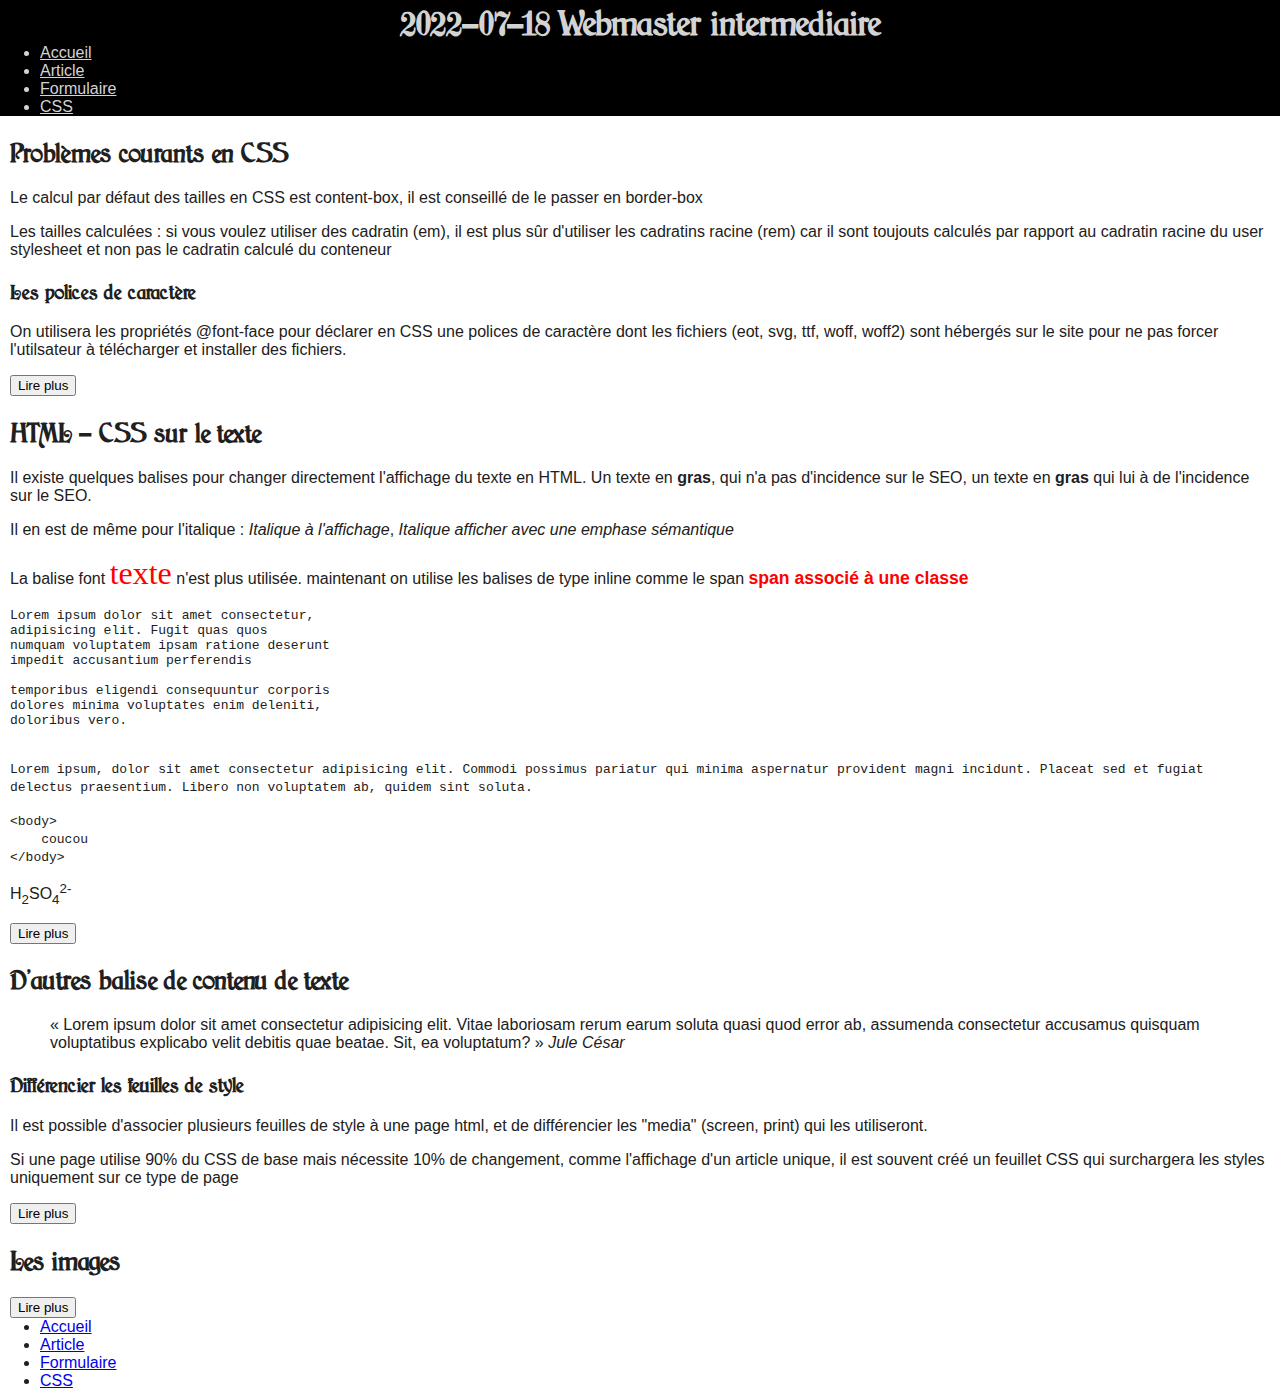
==== index.html @ 8cfde309 "ajout images git" ====
<!DOCTYPE html>
<html lang="fr">
<head>
    <meta charset="UTF-8" />
    <meta name="viewport" content="width=device-width, initial-scale=1.0" />
    <title>2022-07-18 Webmaster intermediaire</title>
    <!--
        Commentaires en HTML
        Ici on ajoute les appels lien CSS
        et les scripts JS
    -->
    <link rel="stylesheet" href="./css/style.css" media="screen" />
    <link rel="stylesheet" href="./css/print.css" media="print" />
</head>
<body>
    <header>
        <h1>2022-07-18 Webmaster intermediaire</h1>
        
    </header>
    <nav>
        <ul>
            <li><a href="./">Accueil</a></li>
            <li><a href="./article.html">Article</a></li>
            <li><a href="./formulaire.html">Formulaire</a></li>
            <li><a href="./css.html">CSS</a></li>
        </ul>
    </nav>
    <main>
        <section>
            <article>
                <header>
                    <h2>Problèmes courants en CSS</h2>
                </header>
                <main>
                    <p>
                        Le calcul par défaut des tailles en CSS est content-box, 
                        il est conseillé de le passer en border-box
                    </p>
                    <p>
                        Les tailles calculées : si vous voulez utiliser 
                        des cadratin (em), il est 
                        plus sûr d'utiliser les cadratins racine (rem) 
                        car il sont toujouts calculés
                        par rapport au cadratin racine du user stylesheet 
                        et non pas le cadratin calculé du conteneur
                    </p>
                    <h3>Les polices de caractère</h3>
                    <p>
                        On utilisera les propriétés @font-face pour déclarer en CSS une polices
                        de caractère dont les fichiers (eot, svg, ttf, woff, woff2) sont 
                        hébergés sur le site pour ne pas forcer l'utilsateur à télécharger et installer 
                        des fichiers.
                    </p>
                </main>
                <footer>
                    <button>
                        Lire plus
                    </button>
                </footer>
            </article>
            <article>
                <header>
                    <h2>HTML - CSS sur le texte</h2>
                </header>
                <main>
                    <p>
                        Il existe quelques balises pour changer 
                        directement l'affichage du texte en HTML.
                        Un texte en <b>gras</b>, qui n'a pas 
                        d'incidence sur le SEO, un texte en <strong>gras</strong> 
                        qui lui à de l'incidence sur le SEO.
                    </p>
                    <p>
                        Il en est de même pour l'italique : <i>Italique à l'affichage</i>, 
                        <em>Italique afficher avec une emphase sémantique</em>
                    </p>
                    <p>
                        La balise font <font color="#f00" size="6" face="Times new roman">texte</font> n'est plus utilisée. 
                        maintenant on utilise les balises de type inline comme le span <span class="rouge-gras">span associé à une classe</span>
                    </p>
                    <pre>
Lorem ipsum dolor sit amet consectetur, 
adipisicing elit. Fugit quas quos 
numquam voluptatem ipsam ratione deserunt 
impedit accusantium perferendis <br />
temporibus eligendi consequuntur corporis 
dolores minima voluptates enim deleniti, 
doloribus vero.
                    </pre>
                    <p>
                        <code>
                            Lorem ipsum, dolor sit amet consectetur adipisicing elit. Commodi possimus pariatur qui minima aspernatur provident magni incidunt. Placeat sed et fugiat delectus praesentium. Libero non voluptatem ab, quidem sint soluta.
                        </code>
                    </p>
                    <p>
                        <code>
                            &lt;body&gt;<br />
                            &nbsp;&nbsp;&nbsp;&nbsp;coucou<br />
                            &lt;/body&gt;
                        </code>
                    </p>
                    <p>
                        H<sub>2</sub>SO<sub>4</sub><sup>2-</sup>
                    </p>
                </main>
                <footer>
                    <button>
                        Lire plus
                    </button>
                </footer>
            </article>
            <article>
                <header>
                    <h2>D'autres balise de contenu de texte</h2>
                </header>
                <main>
                    <blockquote>
                        <q>
                            Lorem ipsum dolor sit amet consectetur adipisicing elit. Vitae laboriosam rerum earum soluta quasi quod error ab, assumenda consectetur accusamus quisquam voluptatibus explicabo velit debitis quae beatae. Sit, ea voluptatum?
                        </q>
                        <cite>Jule César</cite>
                    </blockquote>
                    <h3>Différencier les feuilles de style</h3>
                    <p>
                        Il est possible d'associer plusieurs feuilles de style à une page html, 
                        et de différencier les "media" (screen, print) qui les utiliseront.
                    </p>
                    <p>
                        Si une page utilise 90% du CSS de base mais nécessite 10% de changement,
                        comme l'affichage d'un article unique, il est souvent créé un feuillet CSS 
                        qui surchargera les styles uniquement sur ce type de page
                    </p>
                </main>
                <footer>
                    <button>
                        Lire plus
                    </button>
                </footer>
            </article>
        </section>
        <section>
            <article>
                <header>
                    <h2>Les images</h2>
                </header>
                <main>
                    <figure>
                        
                    </figure>
                </main>
                <footer>
                    <button>
                        Lire plus
                    </button>
                </footer>
            </article>
        </section>
    </main>
    <footer>
        <div>
            <nav>
                <ul>
                    <li><a href="./">Accueil</a></li>
                    <li><a href="./article.html">Article</a></li>
                    <li><a href="./formulaire.html">Formulaire</a></li>
                    <li><a href="./css.html">CSS</a></li>
                </ul>
            </nav>
        </div>
    </footer>
</body>
</html>
---- css/style.css ----
@import url('./JMHArkham.css');

/*
    dimension web : 
    px      => pixel
    em      => cadratin  : se calcul par rapport au em du conteneur
    %       => pourcentage : calculé selon la taille du conteneur
    vw vh   => view width & view height
    rem     => cadratin racine : se calcul par rapport à la racine du user stylesheet
*/

:root{
    --liens-nav: #d3d3d3;
    --bg-nav: black;
    --body-color: rgb(33, 32, 32);
    font-family: Arial, Helvetica, sans-serif;
}

*, *::before, *::after{
    box-sizing: border-box;
}

.rouge-gras{
    color: red;
    font-weight: bolder;
    font-size: 1.1rem;
}

h1, h2, h3, h4, h5, h6{
    font-family: 'JMHArkham';
}

h1{
    color: var(--liens-nav);
    margin: 0;
}

ul{
    margin: 0;
}



body{
    color: var(--body-color);
    margin: 0;
}

body > header{
    background-color: var(--bg-nav);
    text-align: center;
}

body > nav{
    background-color: var(--bg-nav);
    color: var(--liens-nav);
}

body > nav > ul > li > a{
    color: var(--liens-nav);
}

body > main{
    margin: 0 10px;
}
---- css/print.css ----
body > header,
body > nav,
footer{
    display: none;
}

body > main{
    width: 17cm;
    margin-left: auto;
    margin-right: auto;
}
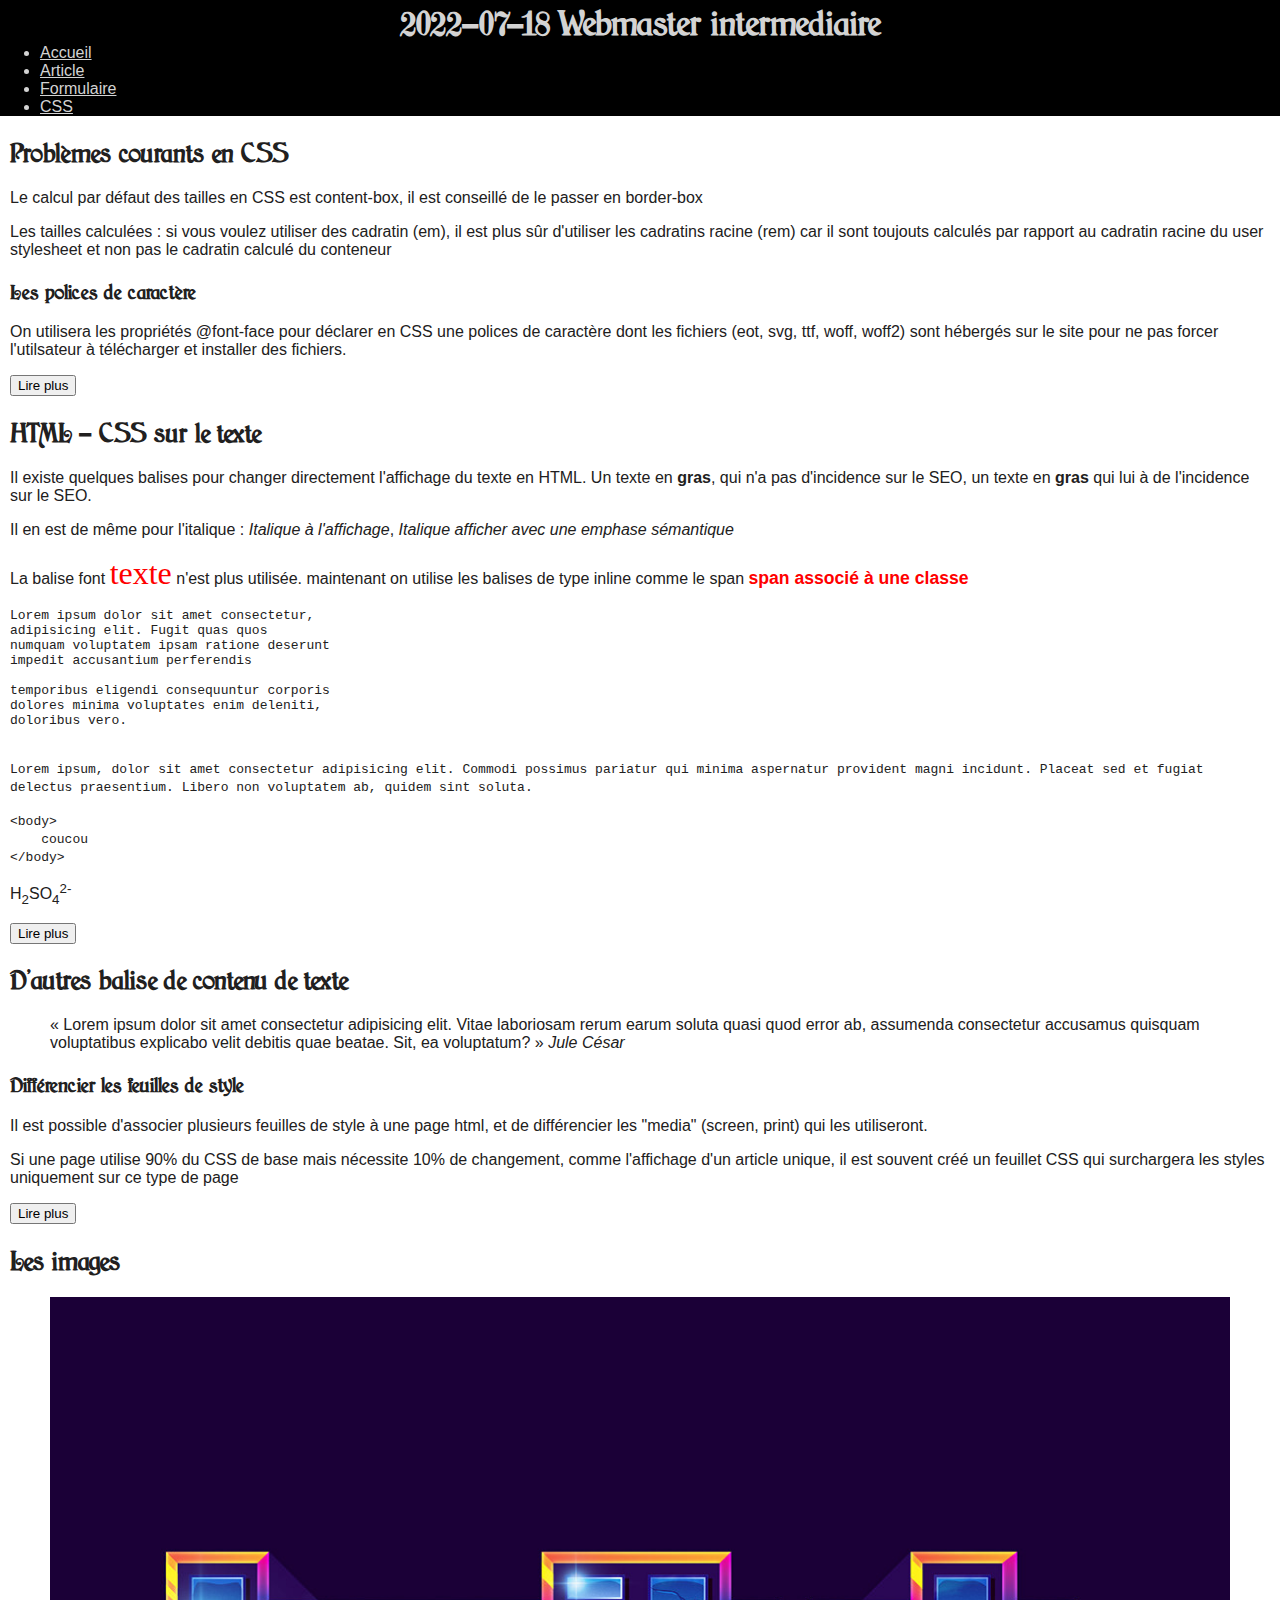
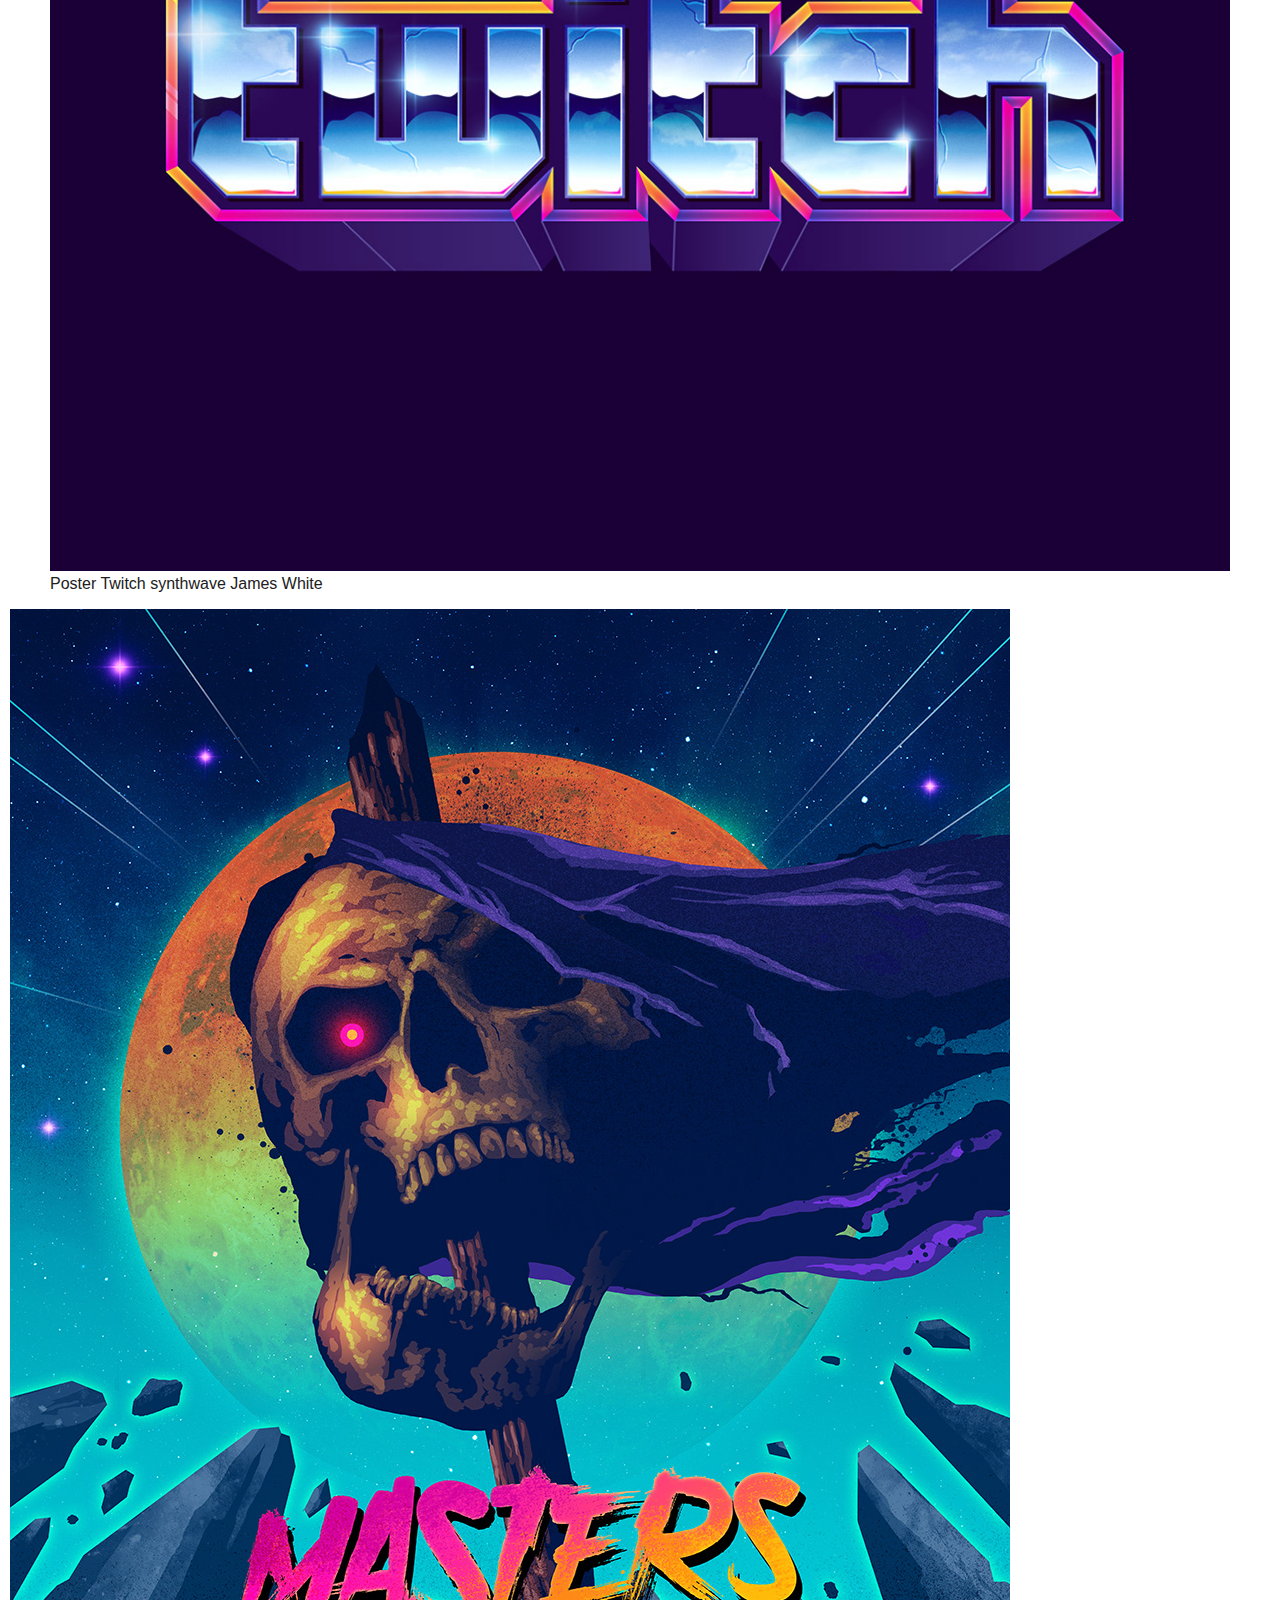
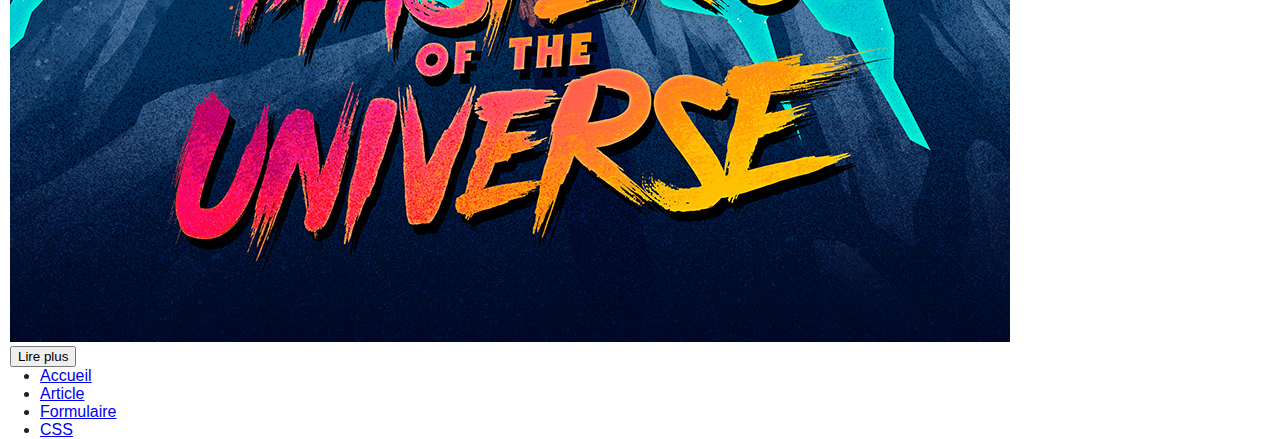
==== commit d478e25c: "balises image figure" ====
--- a/index.html
+++ b/index.html
@@ -145,8 +145,12 @@
                 </header>
                 <main>
                     <figure>
-                        
+                        <img src="./images/poster-twitch-synthwave.jpg" alt="Poster Twitch synthwave James White" />
+                        <figcaption>
+                            Poster Twitch synthwave James White
+                        </figcaption>
                     </figure>
+                    <img src="./images/skeletor-poster-masters-of-the-universe.jpg" alt="Skeletor" />
                 </main>
                 <footer>
                     <button>
--- a/css/style.css
+++ b/css/style.css
@@ -39,7 +39,9 @@
     margin: 0;
 }
 
-
+img{
+    max-width: 100%;
+}
 
 body{
     color: var(--body-color);
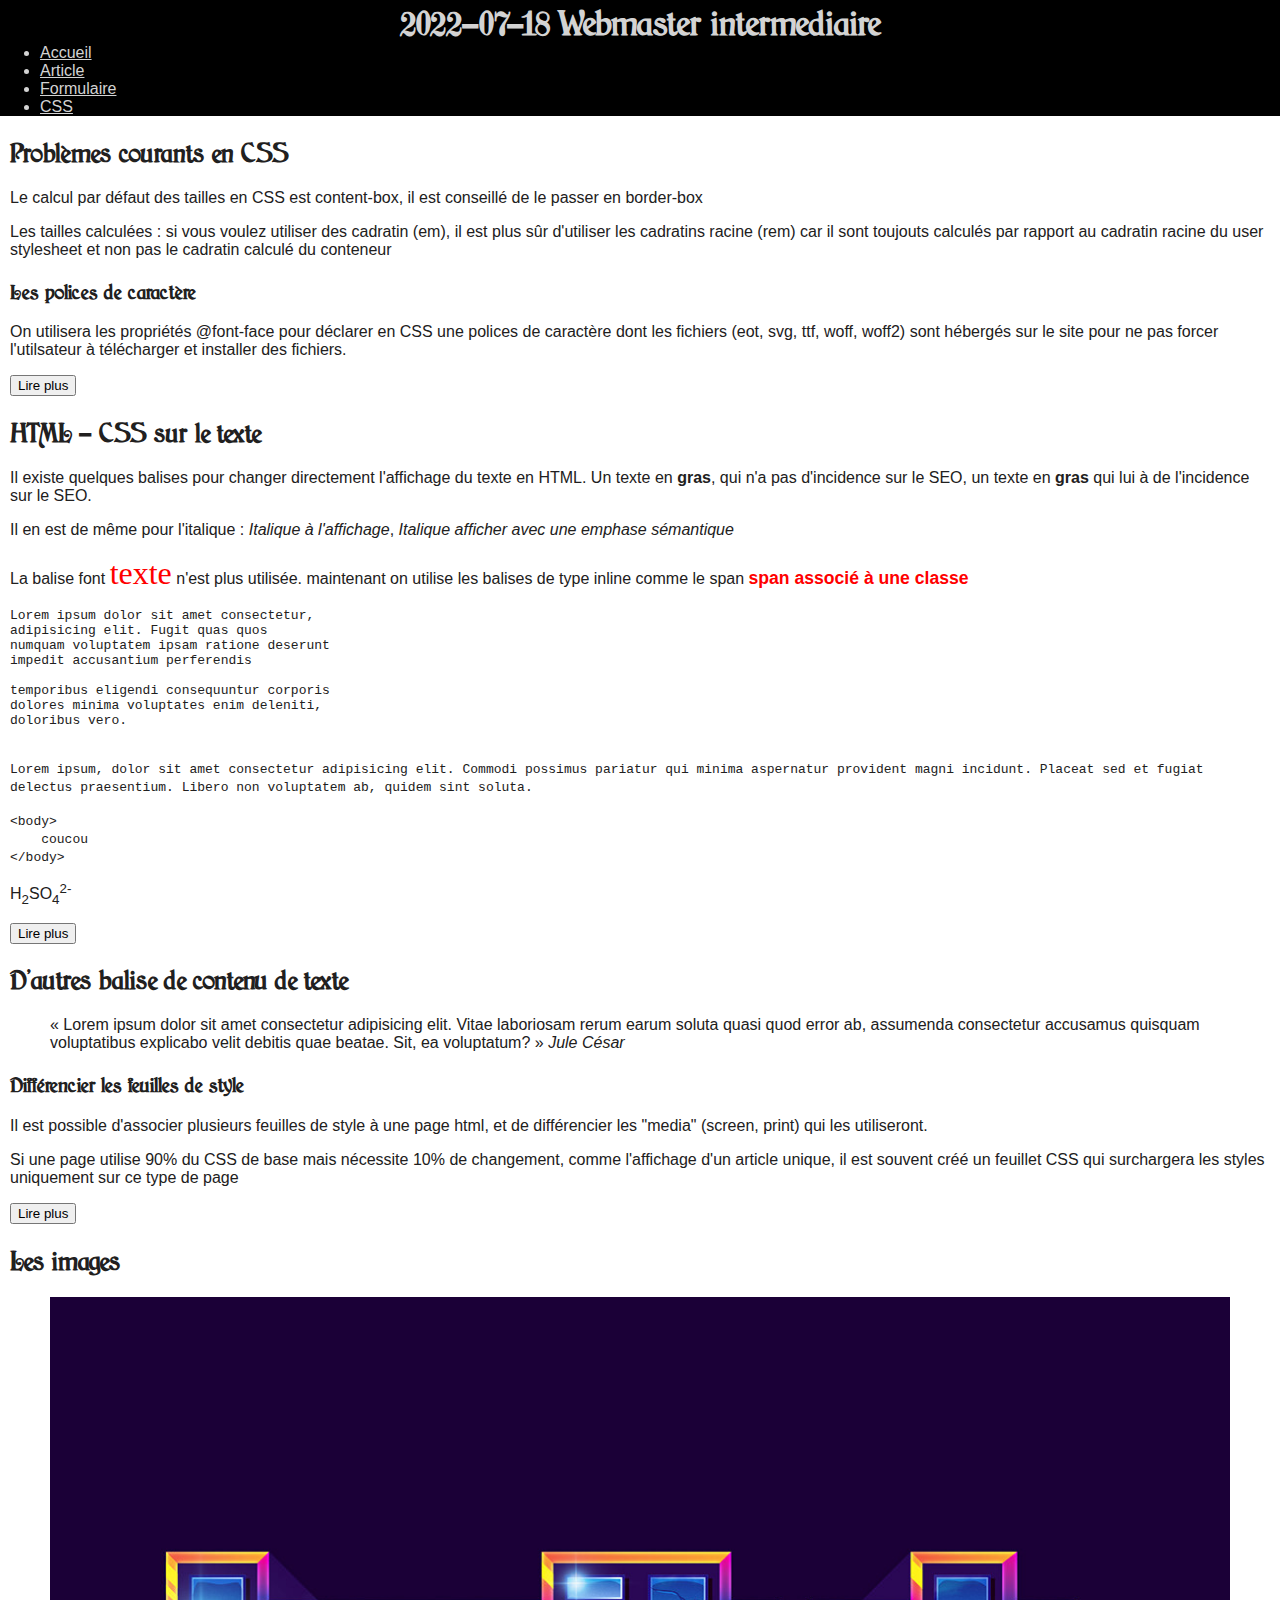
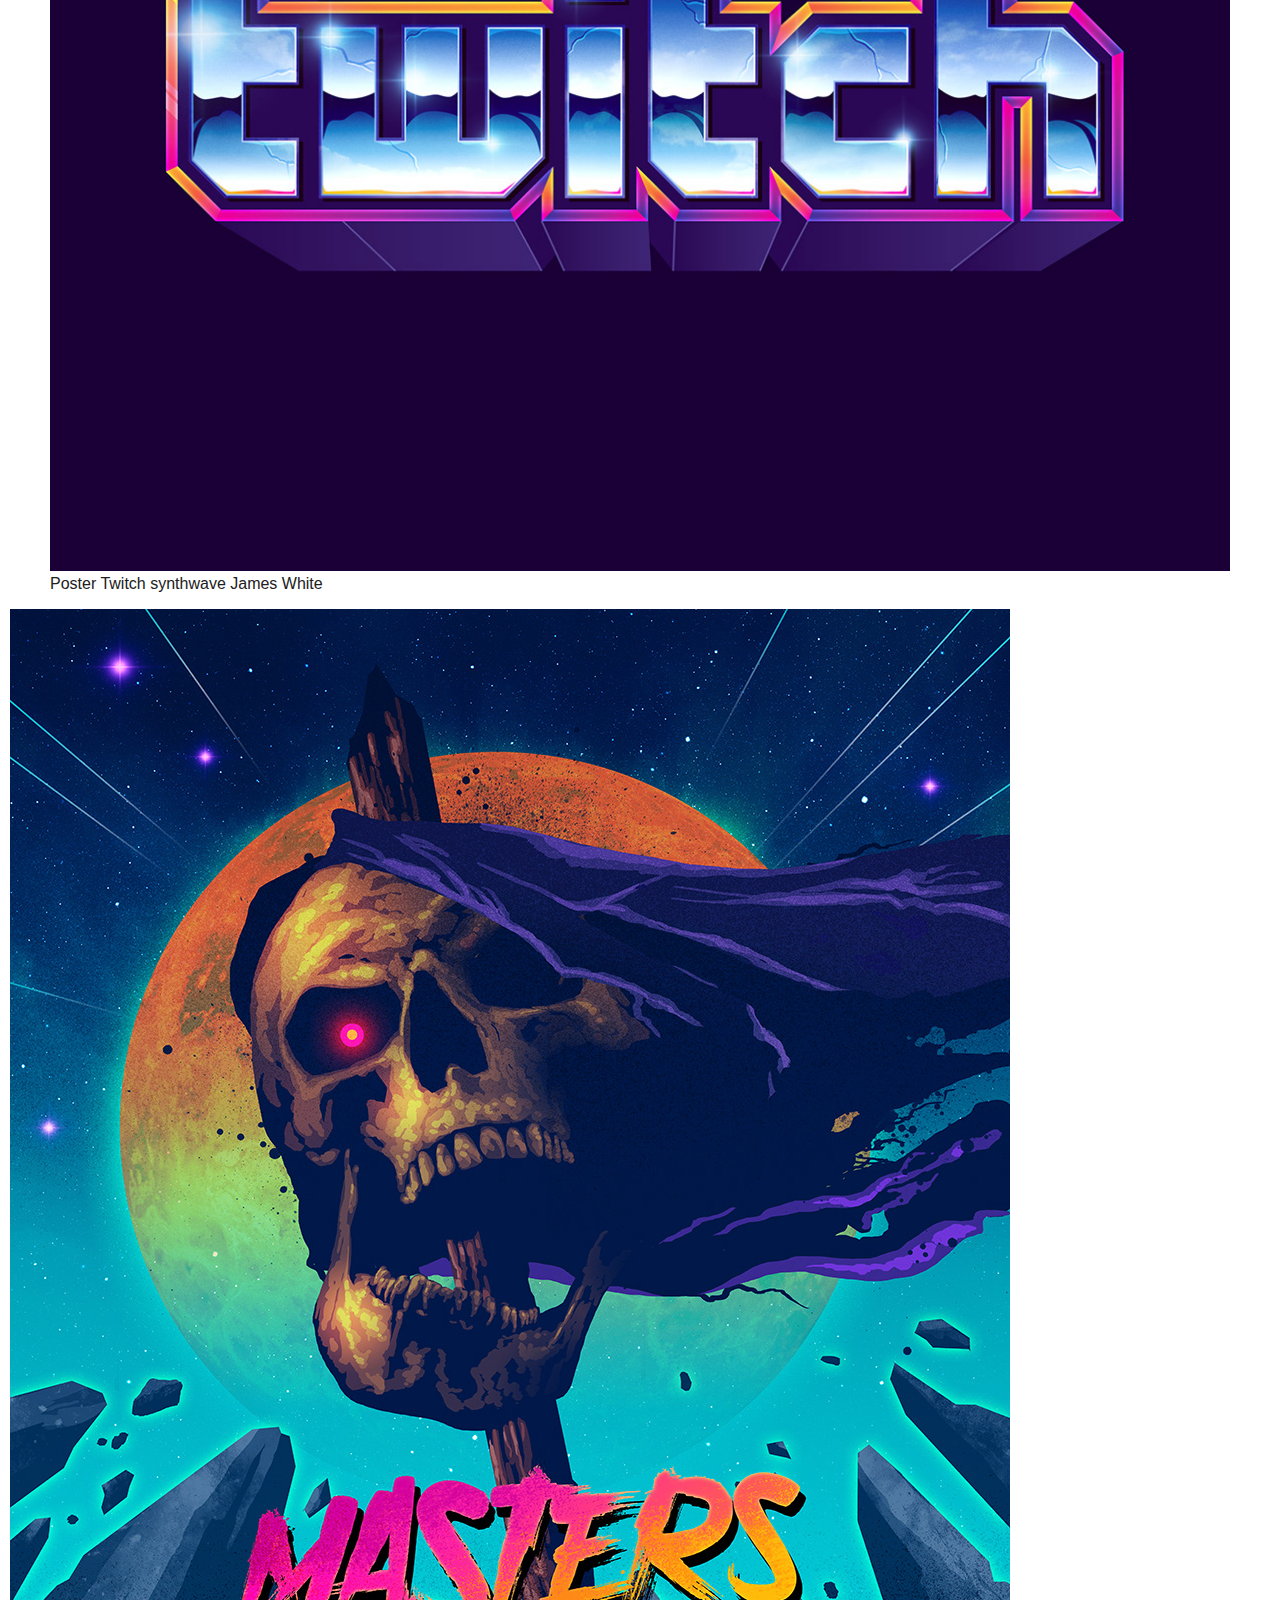
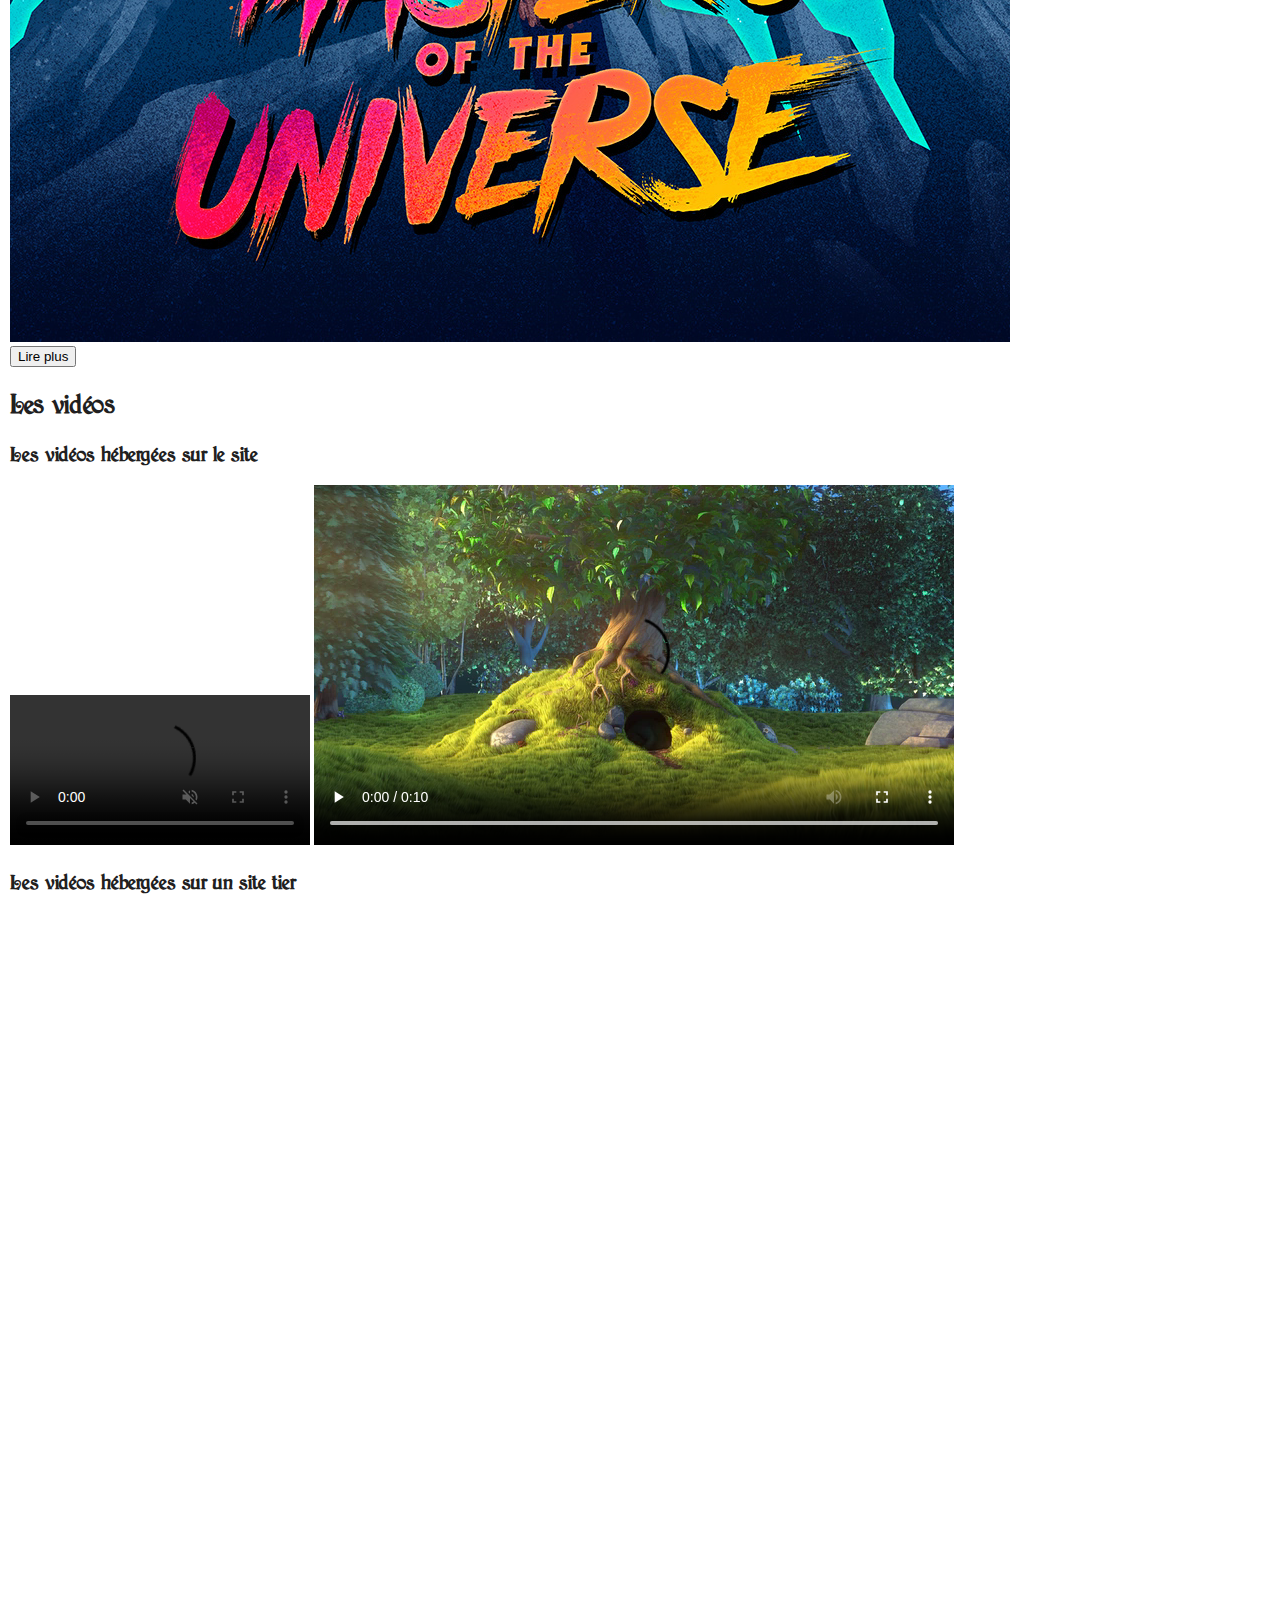
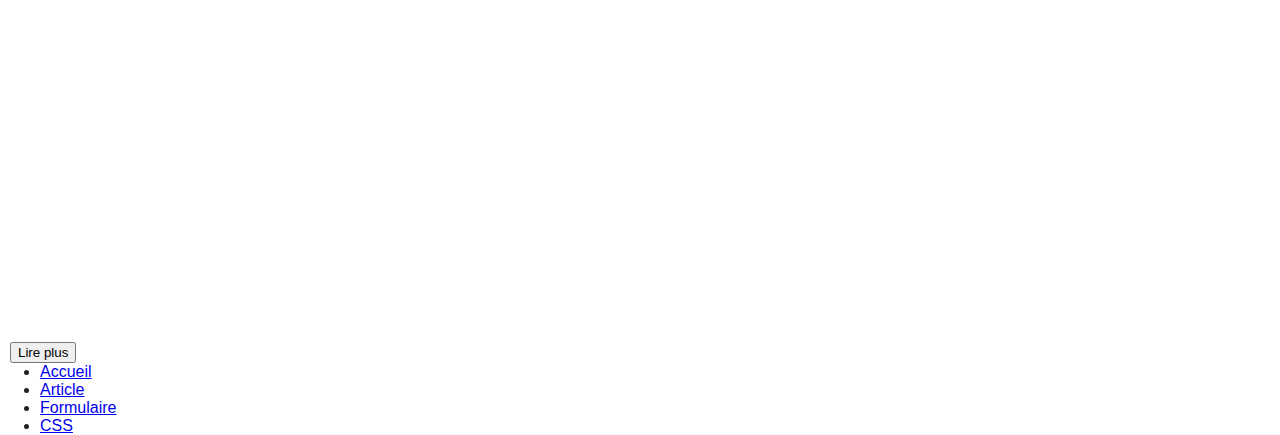
==== commit 48361967: "les vidéos site tiers" ====
--- a/index.html
+++ b/index.html
@@ -158,6 +158,29 @@
                     </button>
                 </footer>
             </article>
+            <article>
+                <header>
+                    <h2>Les vidéos</h2>
+                </header>
+                <main>
+                    <h3>Les vidéos hébergées sur le site</h3>
+                    <video src="./media/Fallout-4-Launch-Trailer.mp4" controls muted ></video>
+                    <video controls>
+                        <source src="./media/Big_Buck_Bunny_360_10s_1MB.webm" type="video/webm" />
+                        <source src="./media/Big_Buck_Bunny_360_10s_1MB.mp4" type="video/mp4" />
+                    </video>
+                    <h3>Les vidéos hébergées sur un site tier</h3>
+                    <iframe width="560" height="315" src="https://www.youtube.com/embed/nYRZrXGGLrY" title="YouTube video player" frameborder="0" allow="accelerometer; autoplay; clipboard-write; encrypted-media; gyroscope; picture-in-picture" allowfullscreen></iframe>
+                    <div style="position:relative;padding-bottom:56.25%;height:0;overflow:hidden;">
+                        <iframe style="width:100%;height:100%;position:absolute;left:0px;top:0px;overflow:hidden" frameborder="0" type="text/html" src="https://www.dailymotion.com/embed/video/x1nofw" width="100%" height="100%" allowfullscreen ></iframe>
+                    </div>
+                </main>
+                <footer>
+                    <button>
+                        Lire plus
+                    </button>
+                </footer>
+            </article>
         </section>
     </main>
     <footer>
--- a/css/style.css
+++ b/css/style.css
@@ -39,7 +39,7 @@
     margin: 0;
 }
 
-img{
+img, video{
     max-width: 100%;
 }
 
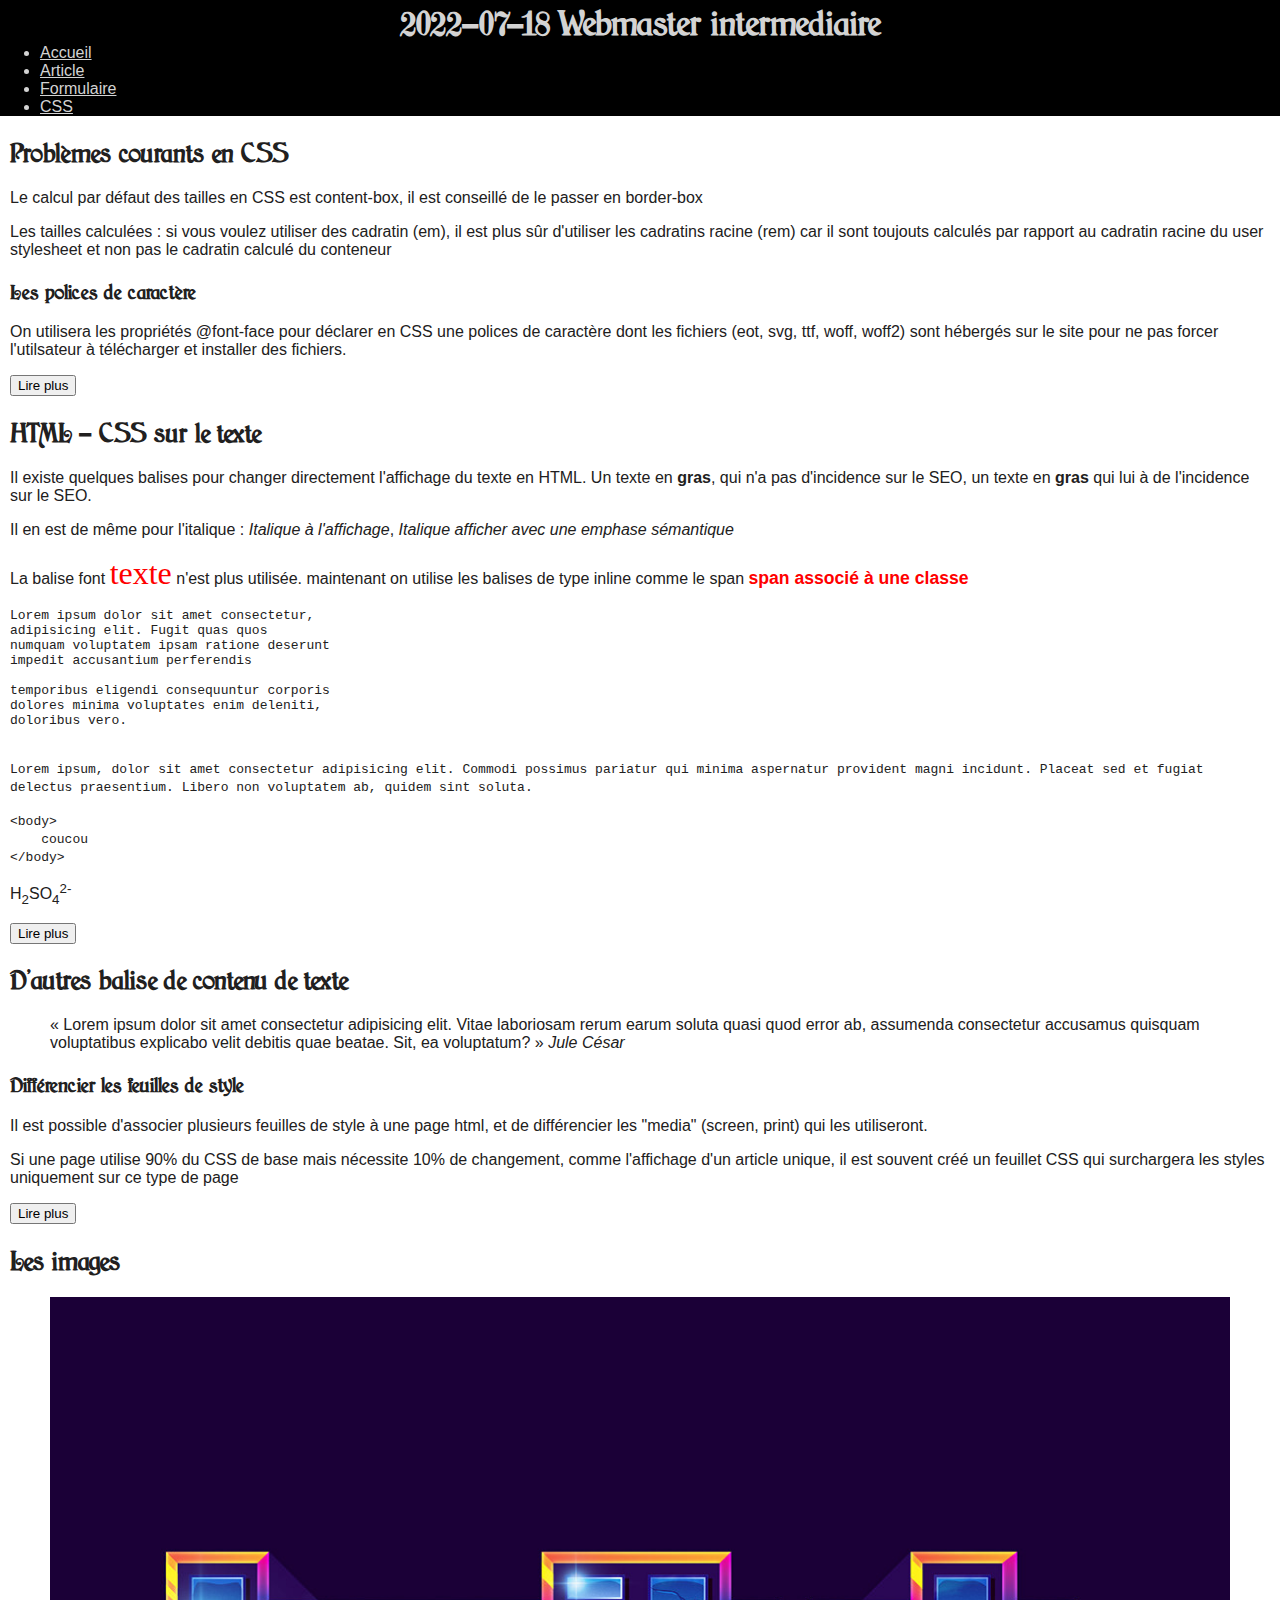
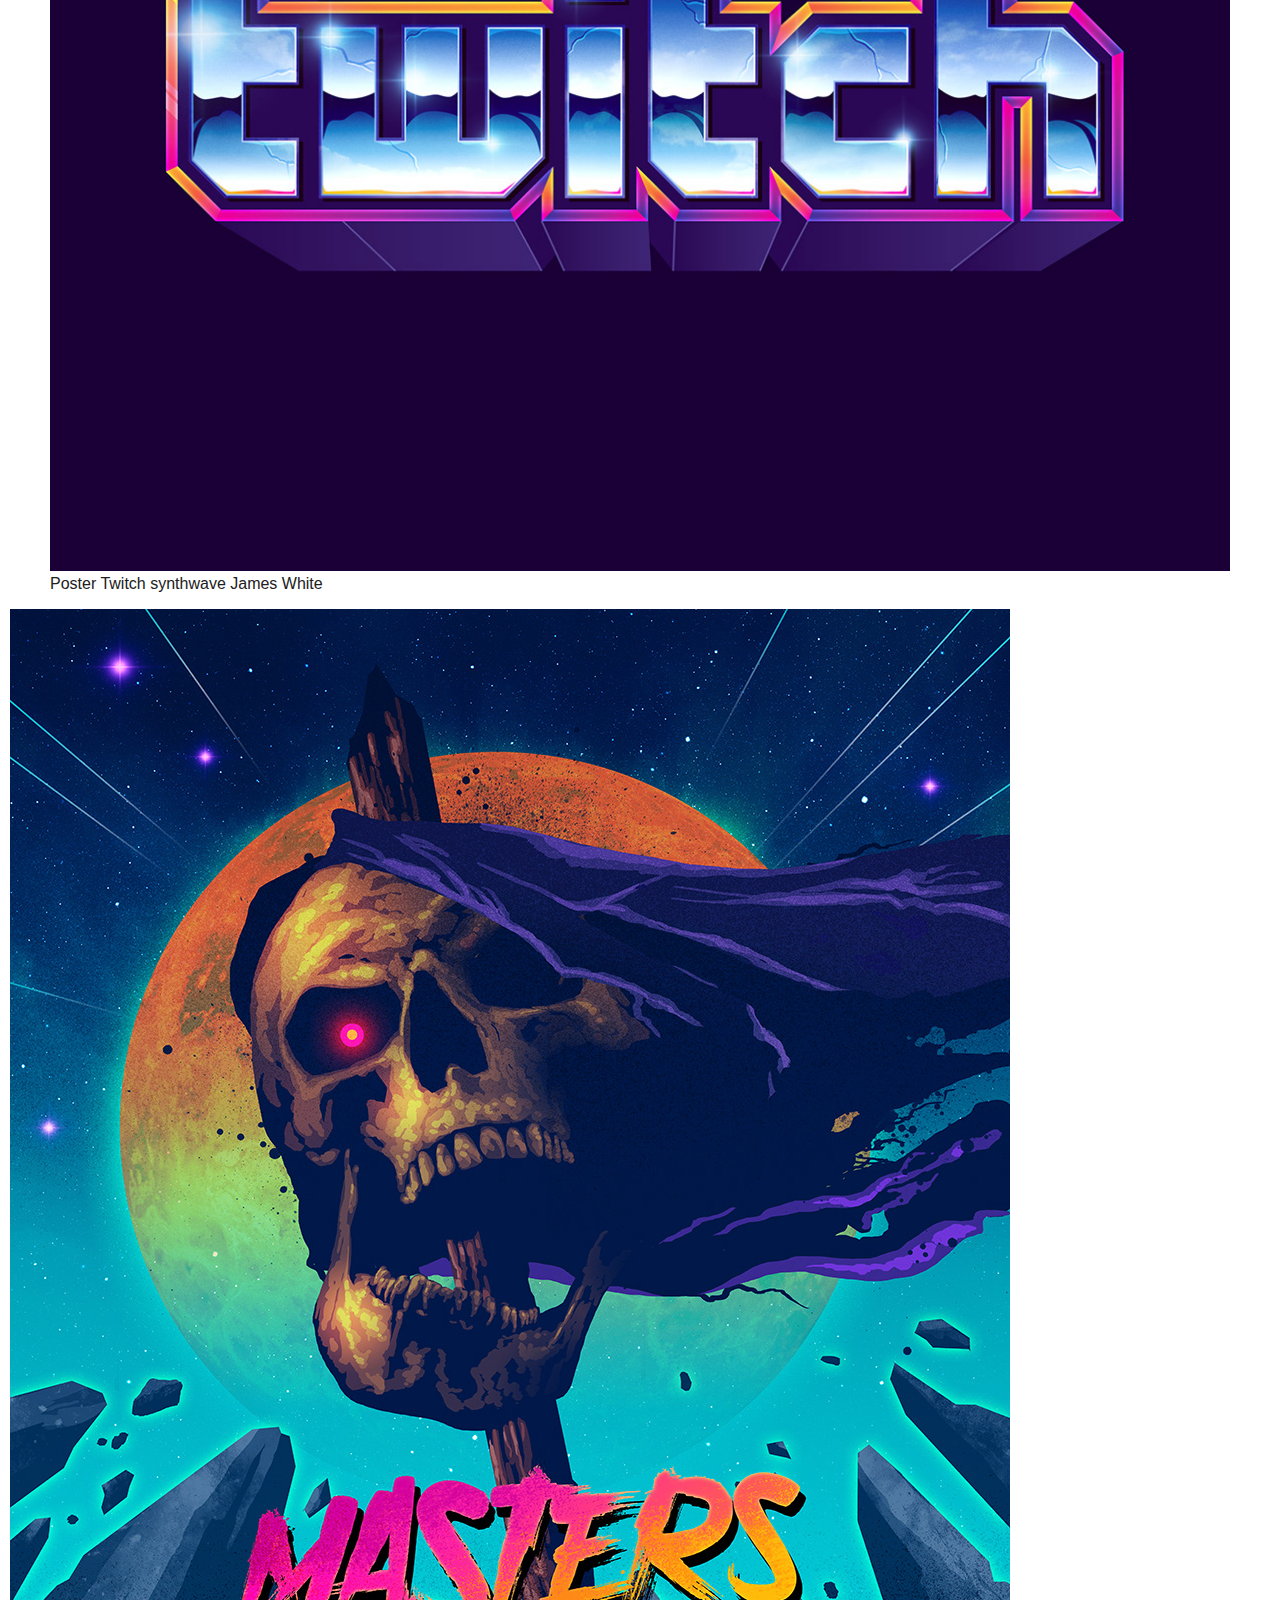
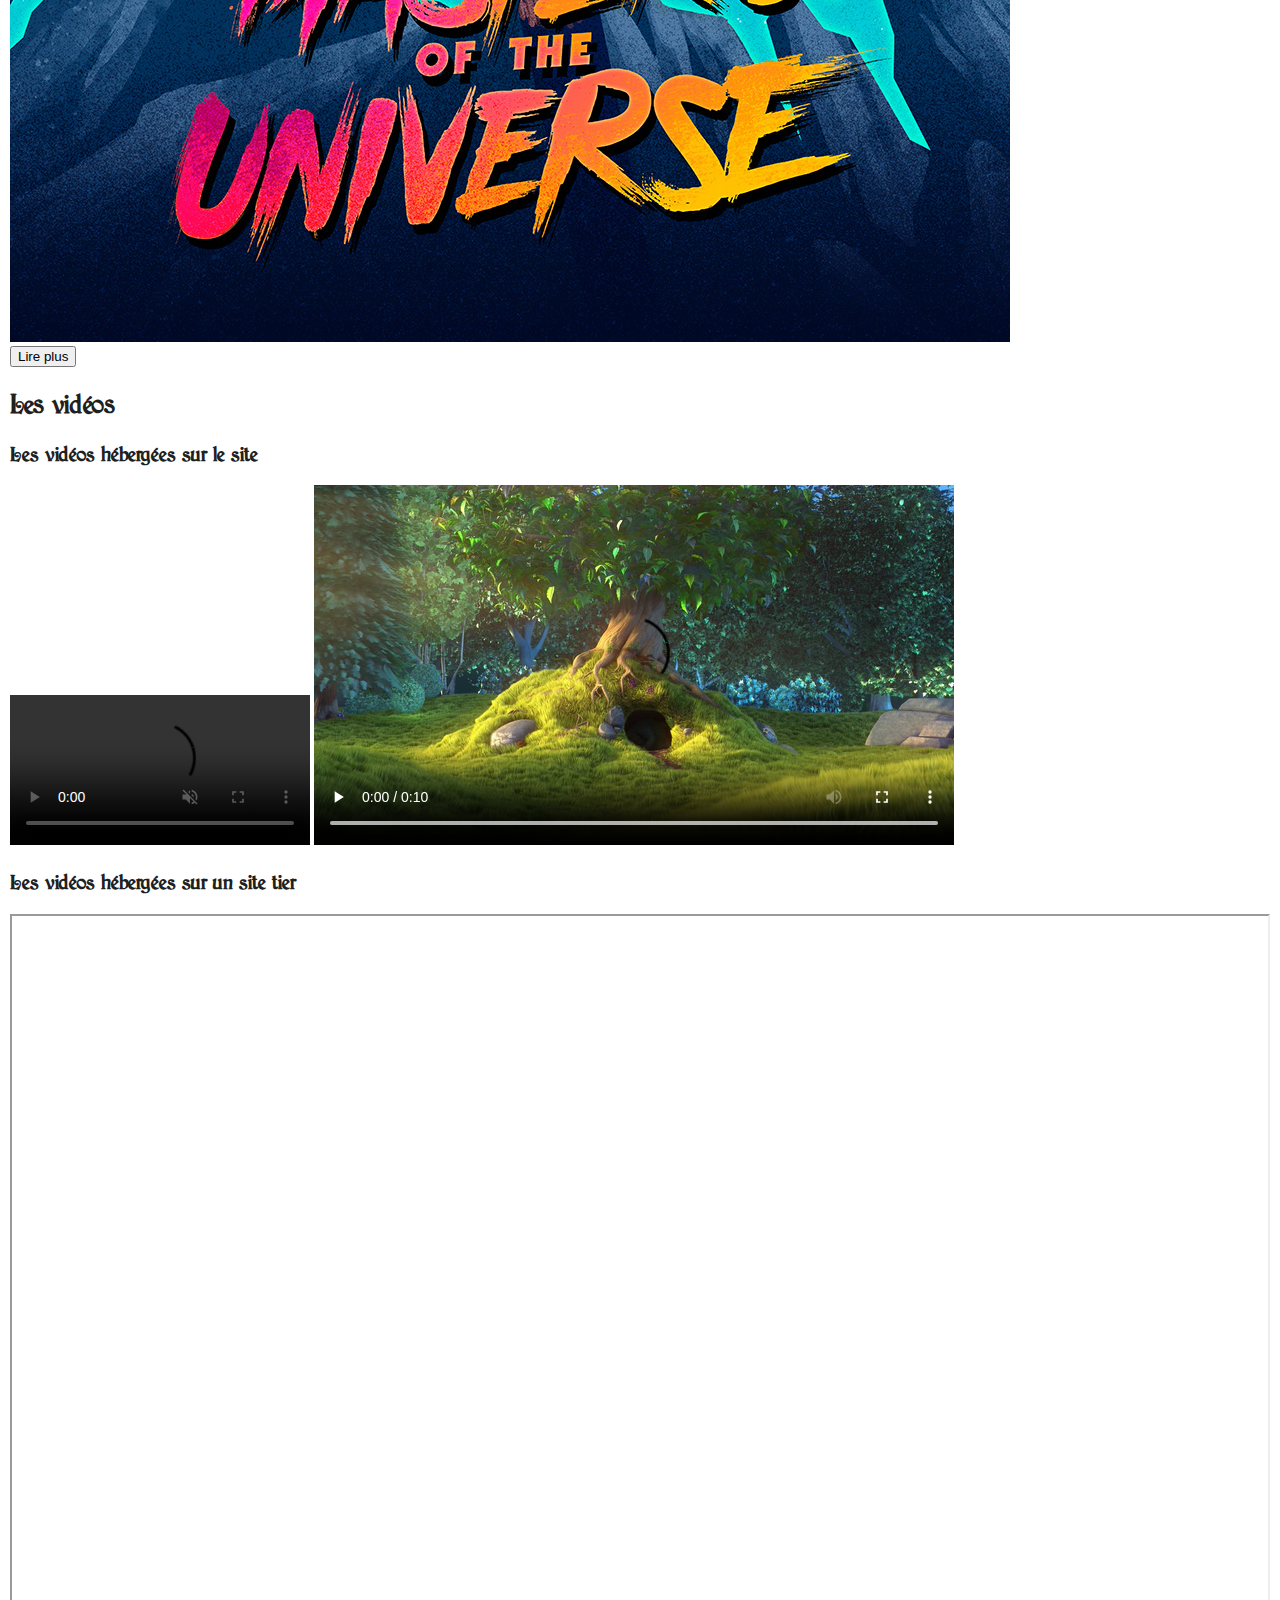
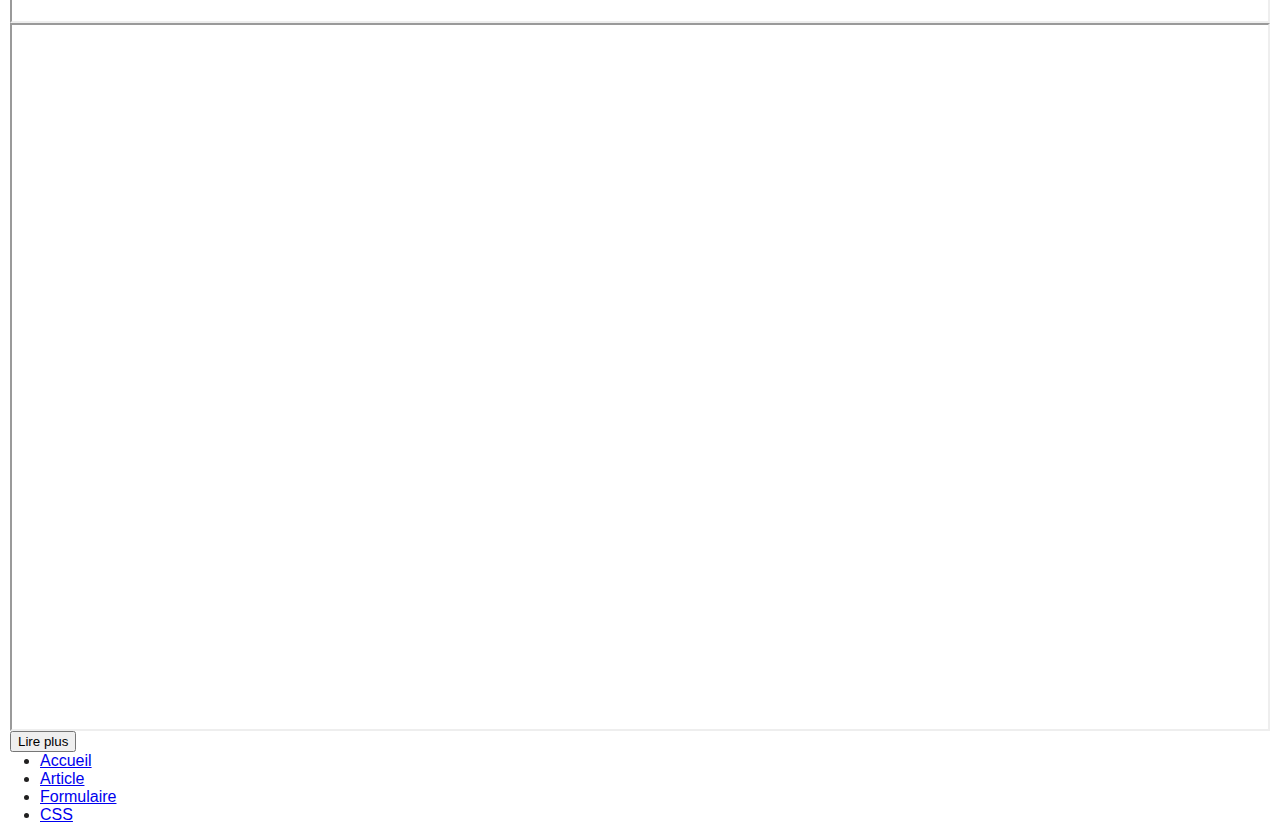
==== commit b8b8468f: "les vidéos site tiers css adaptatif" ====
--- a/index.html
+++ b/index.html
@@ -20,7 +20,7 @@
     <nav>
         <ul>
             <li><a href="./">Accueil</a></li>
-            <li><a href="./article.html">Article</a></li>
+            <li><a href="./article.html" title="Lien vers un article du site">Article</a></li>
             <li><a href="./formulaire.html">Formulaire</a></li>
             <li><a href="./css.html">CSS</a></li>
         </ul>
@@ -145,12 +145,15 @@
                 </header>
                 <main>
                     <figure>
-                        <img src="./images/poster-twitch-synthwave.jpg" alt="Poster Twitch synthwave James White" />
+                        <img src="./images/poster-twitch-synthwave.jpg" 
+                        alt="Poster Twitch synthwave James White" 
+                        title="Poster Twitch synthwave James White"
+                        />
                         <figcaption>
                             Poster Twitch synthwave James White
                         </figcaption>
                     </figure>
-                    <img src="./images/skeletor-poster-masters-of-the-universe.jpg" alt="Skeletor" />
+                    <img src="./images/skeletor-poster-masters-of-the-universe.jpg" alt="Poster de skeletor les maîtres de l'univers par James White" />
                 </main>
                 <footer>
                     <button>
@@ -170,10 +173,12 @@
                         <source src="./media/Big_Buck_Bunny_360_10s_1MB.mp4" type="video/mp4" />
                     </video>
                     <h3>Les vidéos hébergées sur un site tier</h3>
-                    <iframe width="560" height="315" src="https://www.youtube.com/embed/nYRZrXGGLrY" title="YouTube video player" frameborder="0" allow="accelerometer; autoplay; clipboard-write; encrypted-media; gyroscope; picture-in-picture" allowfullscreen></iframe>
-                    <div style="position:relative;padding-bottom:56.25%;height:0;overflow:hidden;">
-                        <iframe style="width:100%;height:100%;position:absolute;left:0px;top:0px;overflow:hidden" frameborder="0" type="text/html" src="https://www.dailymotion.com/embed/video/x1nofw" width="100%" height="100%" allowfullscreen ></iframe>
-                    </div>
+                    <figure class="videoIframe">
+                        <iframe class="videoIframe" src="https://www.youtube.com/embed/nYRZrXGGLrY" allow="accelerometer; autoplay; clipboard-write; encrypted-media; gyroscope; picture-in-picture" allowfullscreen></iframe>
+                    </figure>
+                    <figure class="videoIframe">
+                        <iframe class="videoIframe" src="https://www.dailymotion.com/embed/video/x1nofw" width="100%" height="100%" allowfullscreen ></iframe>
+                    </figure>
                 </main>
                 <footer>
                     <button>
--- a/css/style.css
+++ b/css/style.css
@@ -1,12 +1,18 @@
 @import url('./JMHArkham.css');
 
 /*
-    dimension web : 
-    px      => pixel
-    em      => cadratin  : se calcul par rapport au em du conteneur
-    %       => pourcentage : calculé selon la taille du conteneur
-    vw vh   => view width & view height
-    rem     => cadratin racine : se calcul par rapport à la racine du user stylesheet
+dimension les plus vues en web :
+px      =>  Pixel
+em      =>  cadratin : unité de mesure en print sur les presses
+            le cadratin se calcul par rapport à son parent
+rem     =>  cadratin racine : se calcul par rapport à la taille racine de police
+%       =>  pourcentage, se calcule par rapport à l'élément qui le contient
+vw & vh =>  viewport width & viewport height : correspond à la taille 
+            d'affichage de la page en largeur et en hauteur
+            si affichage en largeur 768px alors 20vw = 153.6 px
+
+si 2em = 32 px, 1em = 16px
+
 */
 
 :root{
@@ -24,6 +30,29 @@
     color: red;
     font-weight: bolder;
     font-size: 1.1rem;
+}
+
+/*
+un élément figure qui contient dans ses enfant un élément avec la classe videoIframe
+figure .video{
+}
+*/
+
+figure.videoIframe{ /*  un élément figure avec la classe videoIframe*/
+    position:relative;
+    padding-bottom:56.25%;
+    height:0;
+    overflow:hidden;
+    margin: 0;
+}
+
+.videoIframe{
+    width:100%;
+    height:100%;
+    position:absolute;
+    left:0px;
+    top:0px;
+    overflow:hidden;
 }
 
 h1, h2, h3, h4, h5, h6{
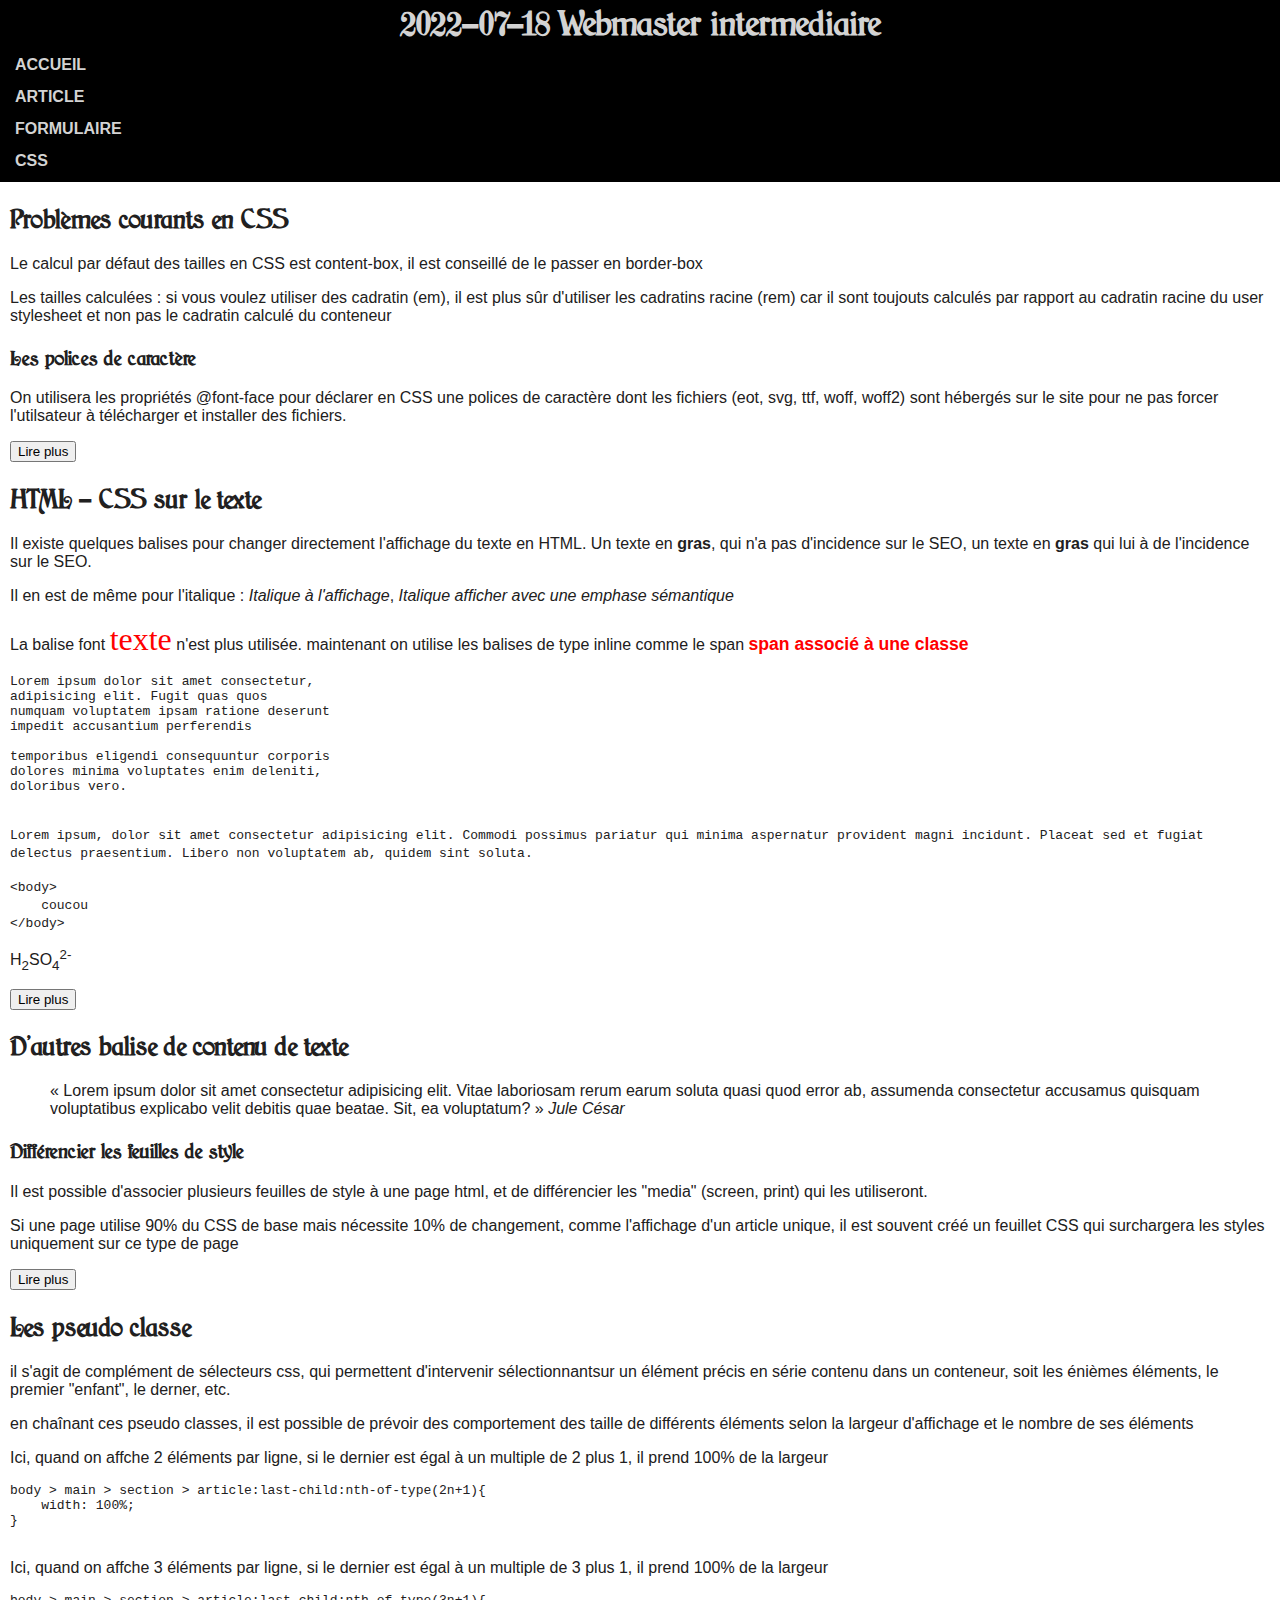
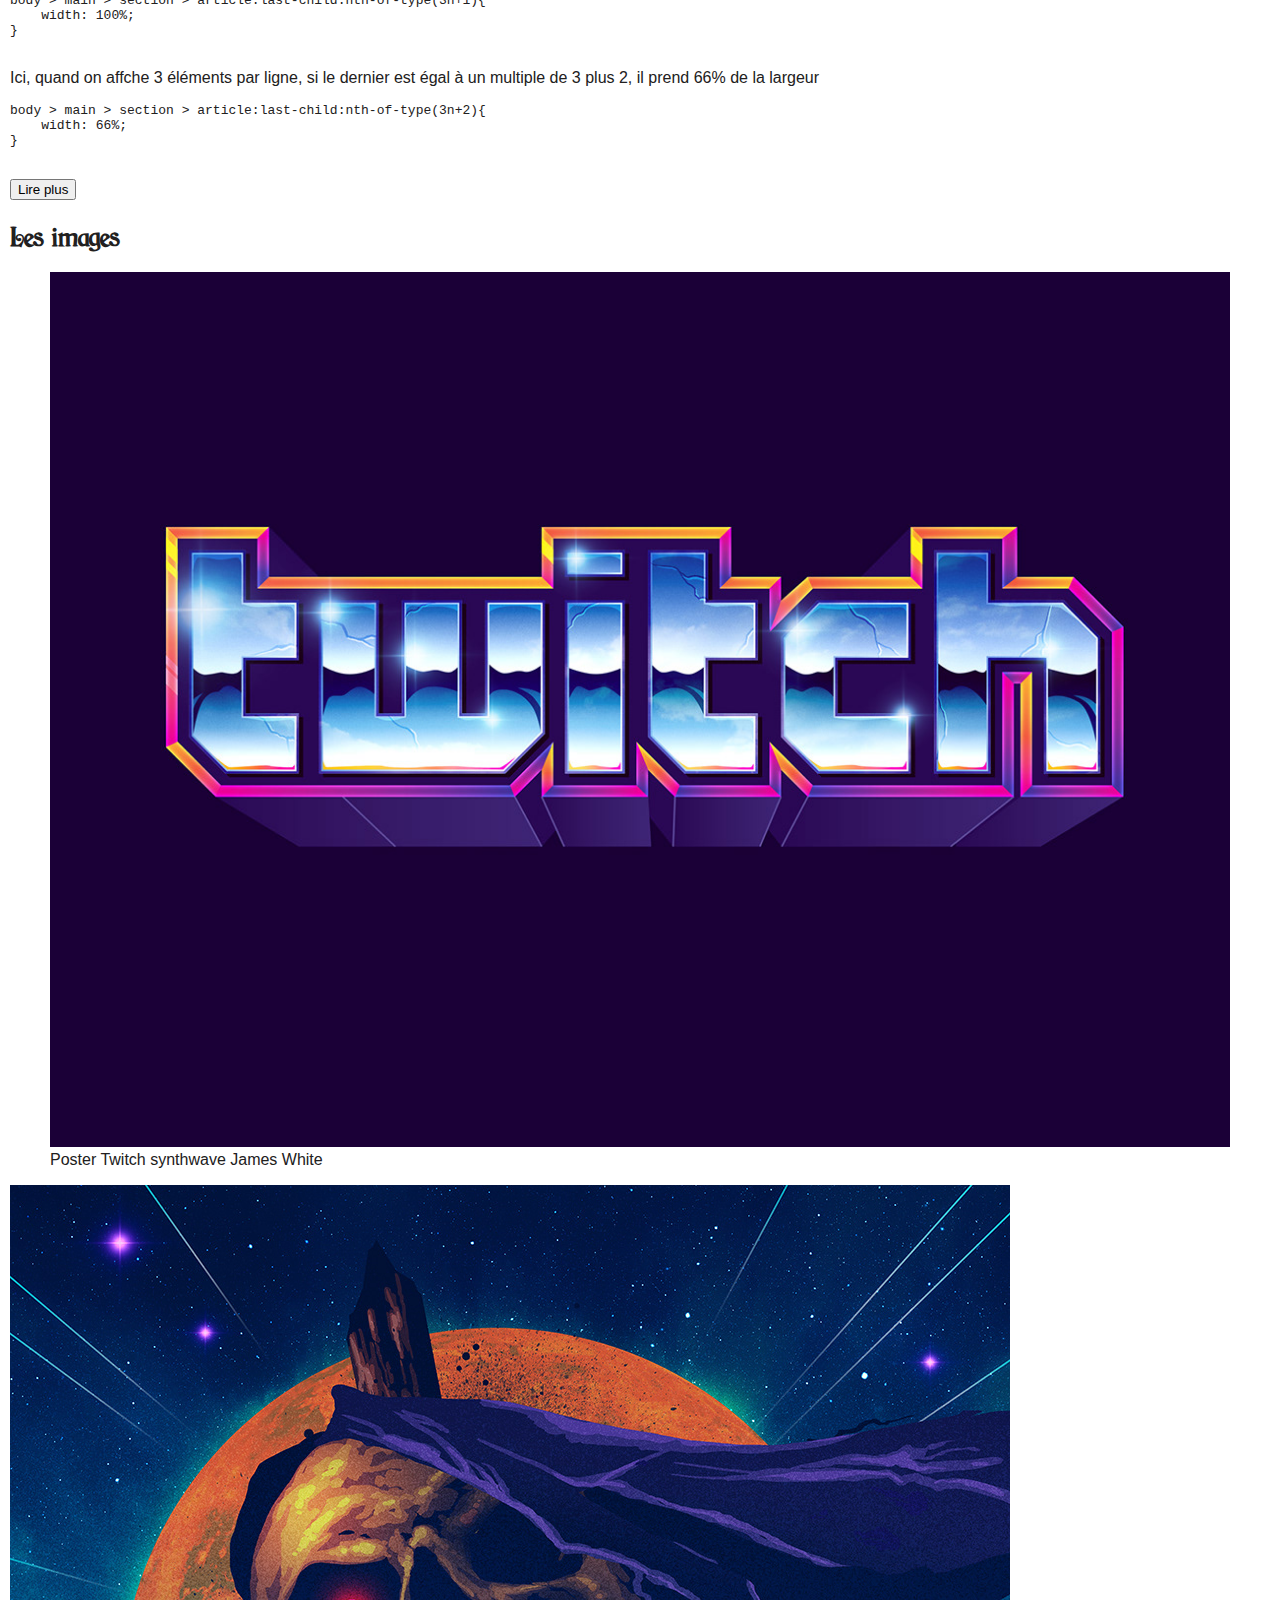
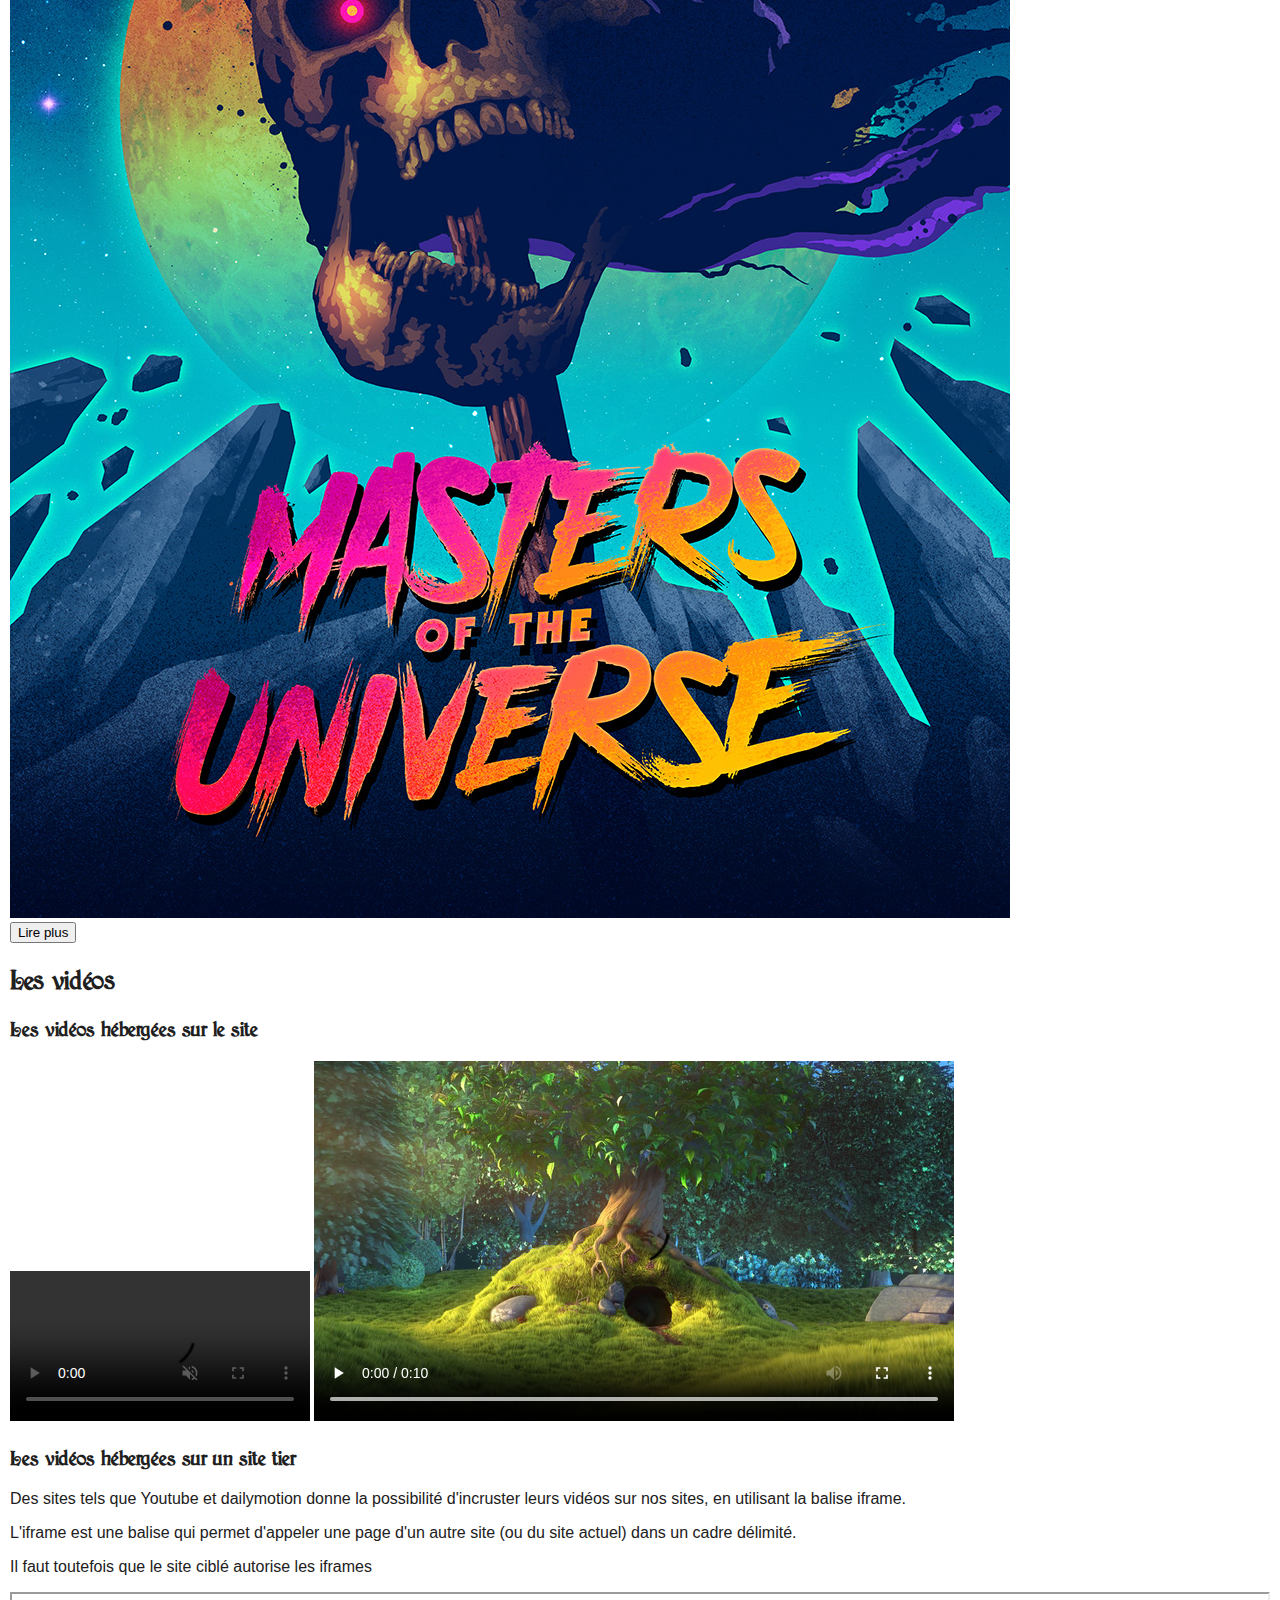
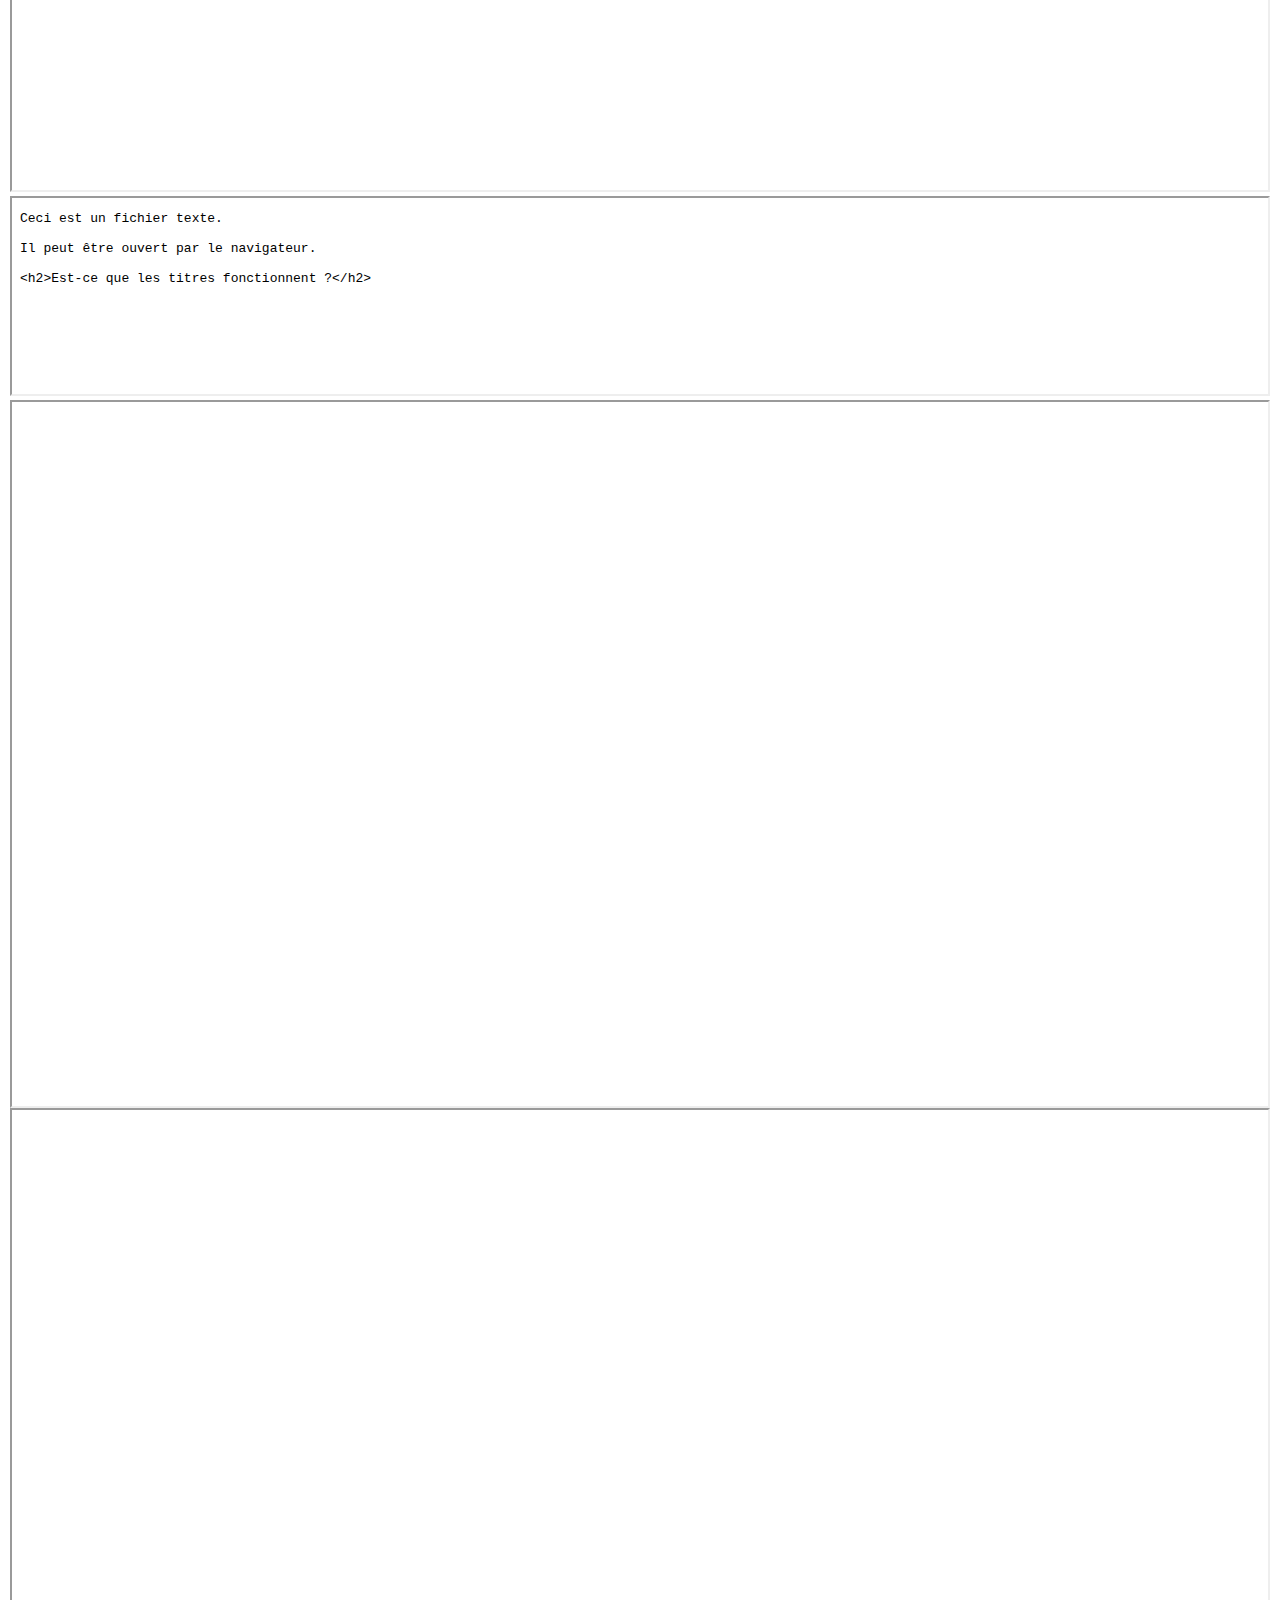
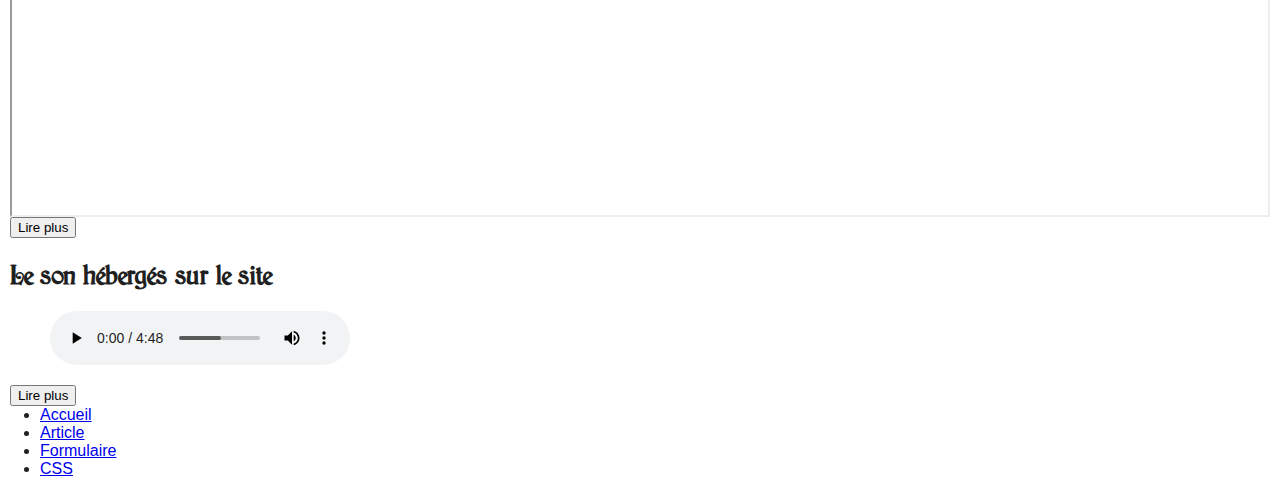
==== commit 494eef54: "exo style boutons articles" ====
--- a/index.html
+++ b/index.html
@@ -141,6 +141,55 @@
         <section>
             <article>
                 <header>
+                    <h2>Les pseudo classe</h2>
+                </header>
+                <main>
+                    <p>
+                        il s'agit de complément de sélecteurs css, qui permettent d'intervenir sélectionnantsur un élément précis en série contenu dans un conteneur, soit les énièmes éléments, 
+                        le premier "enfant", le derner, etc.
+                    </p>
+                    <p>
+                        en chaînant ces pseudo classes, il est possible de prévoir des comportement des 
+                        taille de différents éléments selon la largeur d'affichage et le nombre de ses éléments
+                    </p>
+                    <p>
+                        Ici, quand on affche 2 éléments par ligne, si le dernier est égal à un multiple de 2 
+                        plus 1, il prend 100% de la largeur
+                        <pre>
+body > main > section > article:last-child:nth-of-type(2n+1){
+    width: 100%;
+}
+                        </pre>
+                    </p>
+                    <p>
+                        Ici, quand on affche 3 éléments par ligne, si le dernier est égal à un multiple de 3 
+                        plus 1, il prend 100% de la largeur
+                        <pre>
+body > main > section > article:last-child:nth-of-type(3n+1){
+    width: 100%;
+}
+                        </pre>
+                    </p>
+                    <p>
+                        Ici, quand on affche 3 éléments par ligne, si le dernier est égal à un multiple de 3 
+                        plus 2, il prend 66% de la largeur
+                        <pre>
+body > main > section > article:last-child:nth-of-type(3n+2){
+    width: 66%;
+}   
+                        </pre>
+                    </p>
+                </main>
+                <footer>
+                    <button>
+                        Lire plus
+                    </button>
+                </footer>
+            </article>
+        </section>
+        <section>
+            <article>
+                <header>
                     <h2>Les images</h2>
                 </header>
                 <main>
@@ -173,11 +222,41 @@
                         <source src="./media/Big_Buck_Bunny_360_10s_1MB.mp4" type="video/mp4" />
                     </video>
                     <h3>Les vidéos hébergées sur un site tier</h3>
+                    <p>
+                        Des sites tels que Youtube et dailymotion donne la possibilité 
+                        d'incruster leurs vidéos sur nos sites, en utilisant la balise iframe.
+                    </p>
+                    <p>
+                        L'iframe est une balise qui permet d'appeler une page 
+                        d'un autre site (ou du site actuel) dans un cadre délimité.
+                    </p>
+                    <p>
+                        Il faut toutefois que le site ciblé autorise les iframes
+                    </p>
+                    <iframe src="./documents/CRAM.pdf" width="100%" height="200"></iframe>
+                    <iframe src="./documents/texte.txt" width="100%" height="200"></iframe>
                     <figure class="videoIframe">
                         <iframe class="videoIframe" src="https://www.youtube.com/embed/nYRZrXGGLrY" allow="accelerometer; autoplay; clipboard-write; encrypted-media; gyroscope; picture-in-picture" allowfullscreen></iframe>
                     </figure>
                     <figure class="videoIframe">
                         <iframe class="videoIframe" src="https://www.dailymotion.com/embed/video/x1nofw" width="100%" height="100%" allowfullscreen ></iframe>
+                    </figure>
+                </main>
+                <footer>
+                    <button>
+                        Lire plus
+                    </button>
+                </footer>
+            </article>
+            <article>
+                <header>
+                    <h2>Le son hébergés sur le site</h2>
+                </header>
+                <main>
+                    <figure>
+                        <audio controls>
+                            <source src="./media/diablo_town.mp3" type="audio/mp3" />
+                        </audio>
                     </figure>
                 </main>
                 <footer>
--- a/css/style.css
+++ b/css/style.css
@@ -87,10 +87,33 @@
     color: var(--liens-nav);
 }
 
-body > nav > ul > li > a{
+body > nav > ul{
+    list-style-type: none;
+    padding: 5px 0;
+    line-height: 2rem;
+}
+
+body > nav > ul > li > a,
+body > nav > ul > li > a:visited{
     color: var(--liens-nav);
+    display: block;
+    padding-left: 15px;
+    text-decoration: none;
+    text-transform: uppercase;
+    font-weight: bold;
+}
+
+body > nav > ul > li > a:hover,
+body > nav > ul > li > a:focus{
+    color: var(--bg-nav);
+    background-color: var(--liens-nav);
 }
 
 body > main{
     margin: 0 10px;
-}+}
+
+/*
+Styliser les boutons dans les footer des articles (taille, hover, focus, coins arrondis - mdn - background )
+
+*/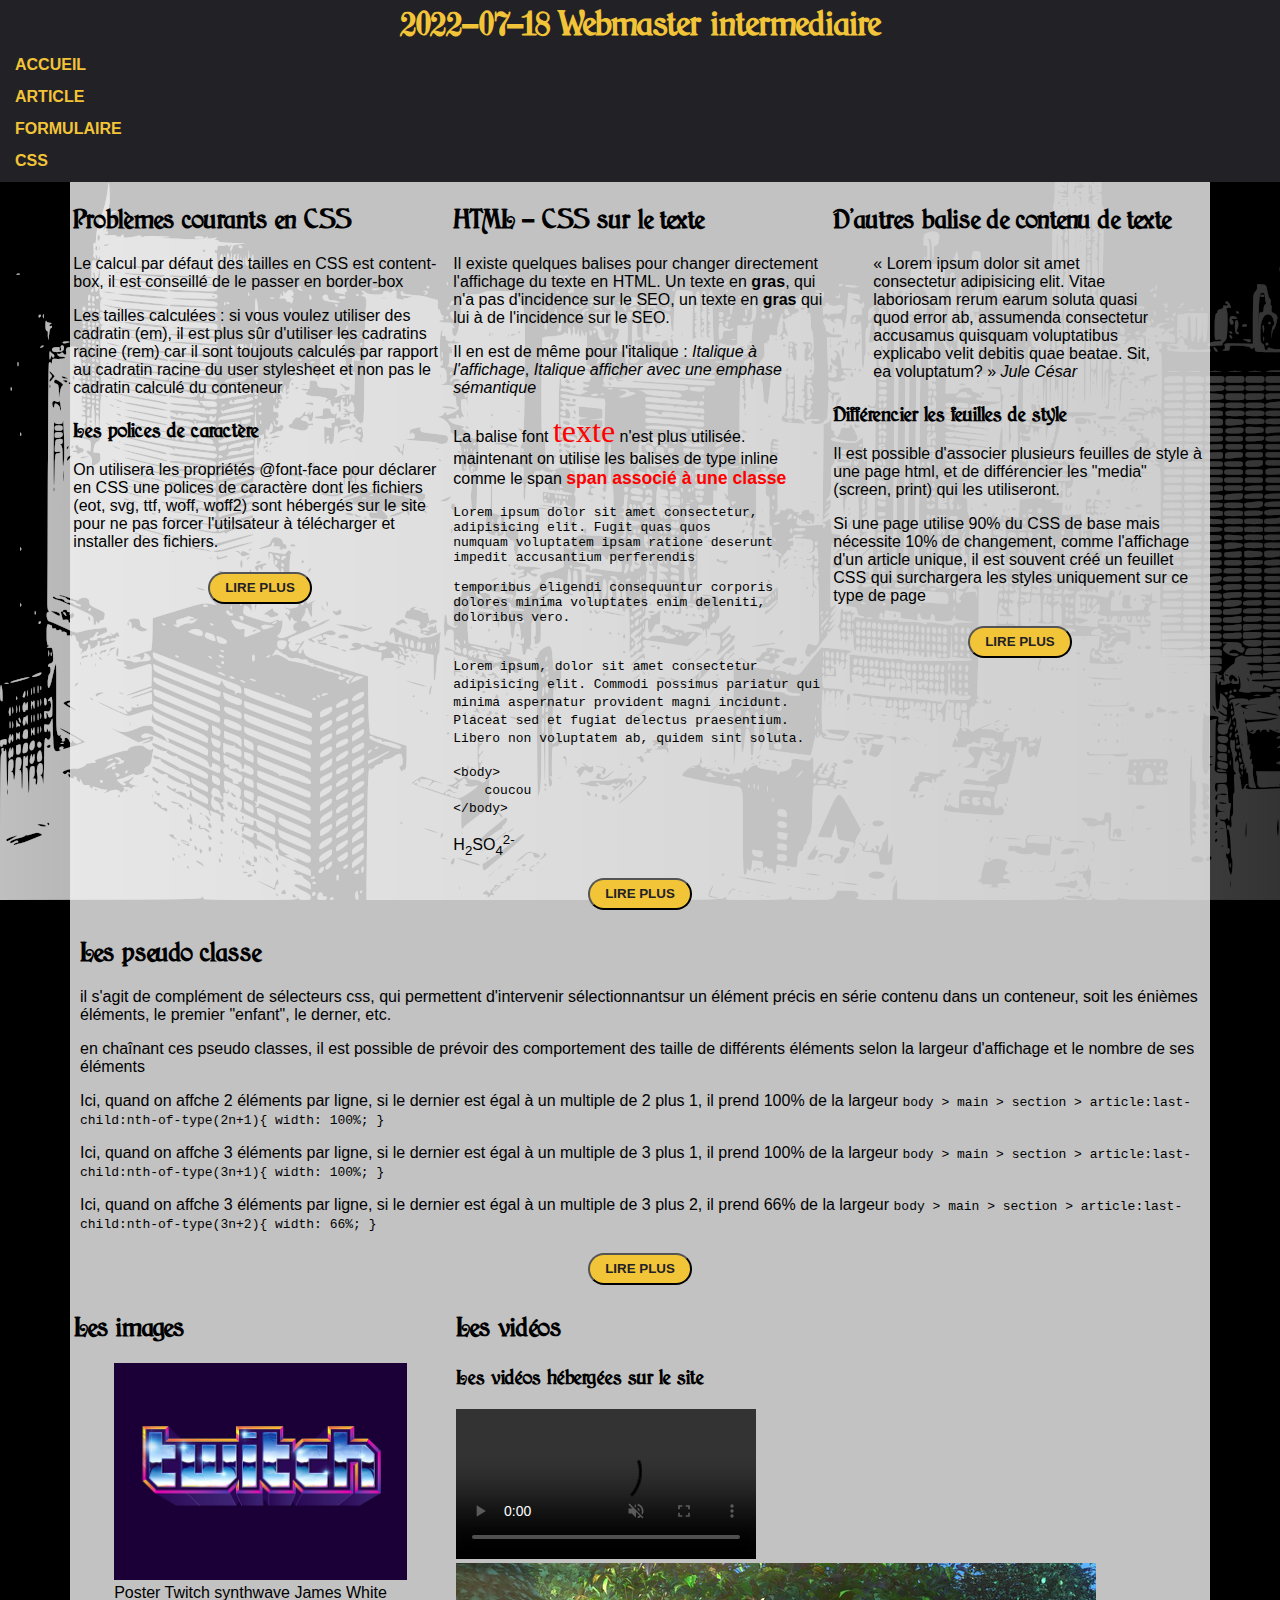
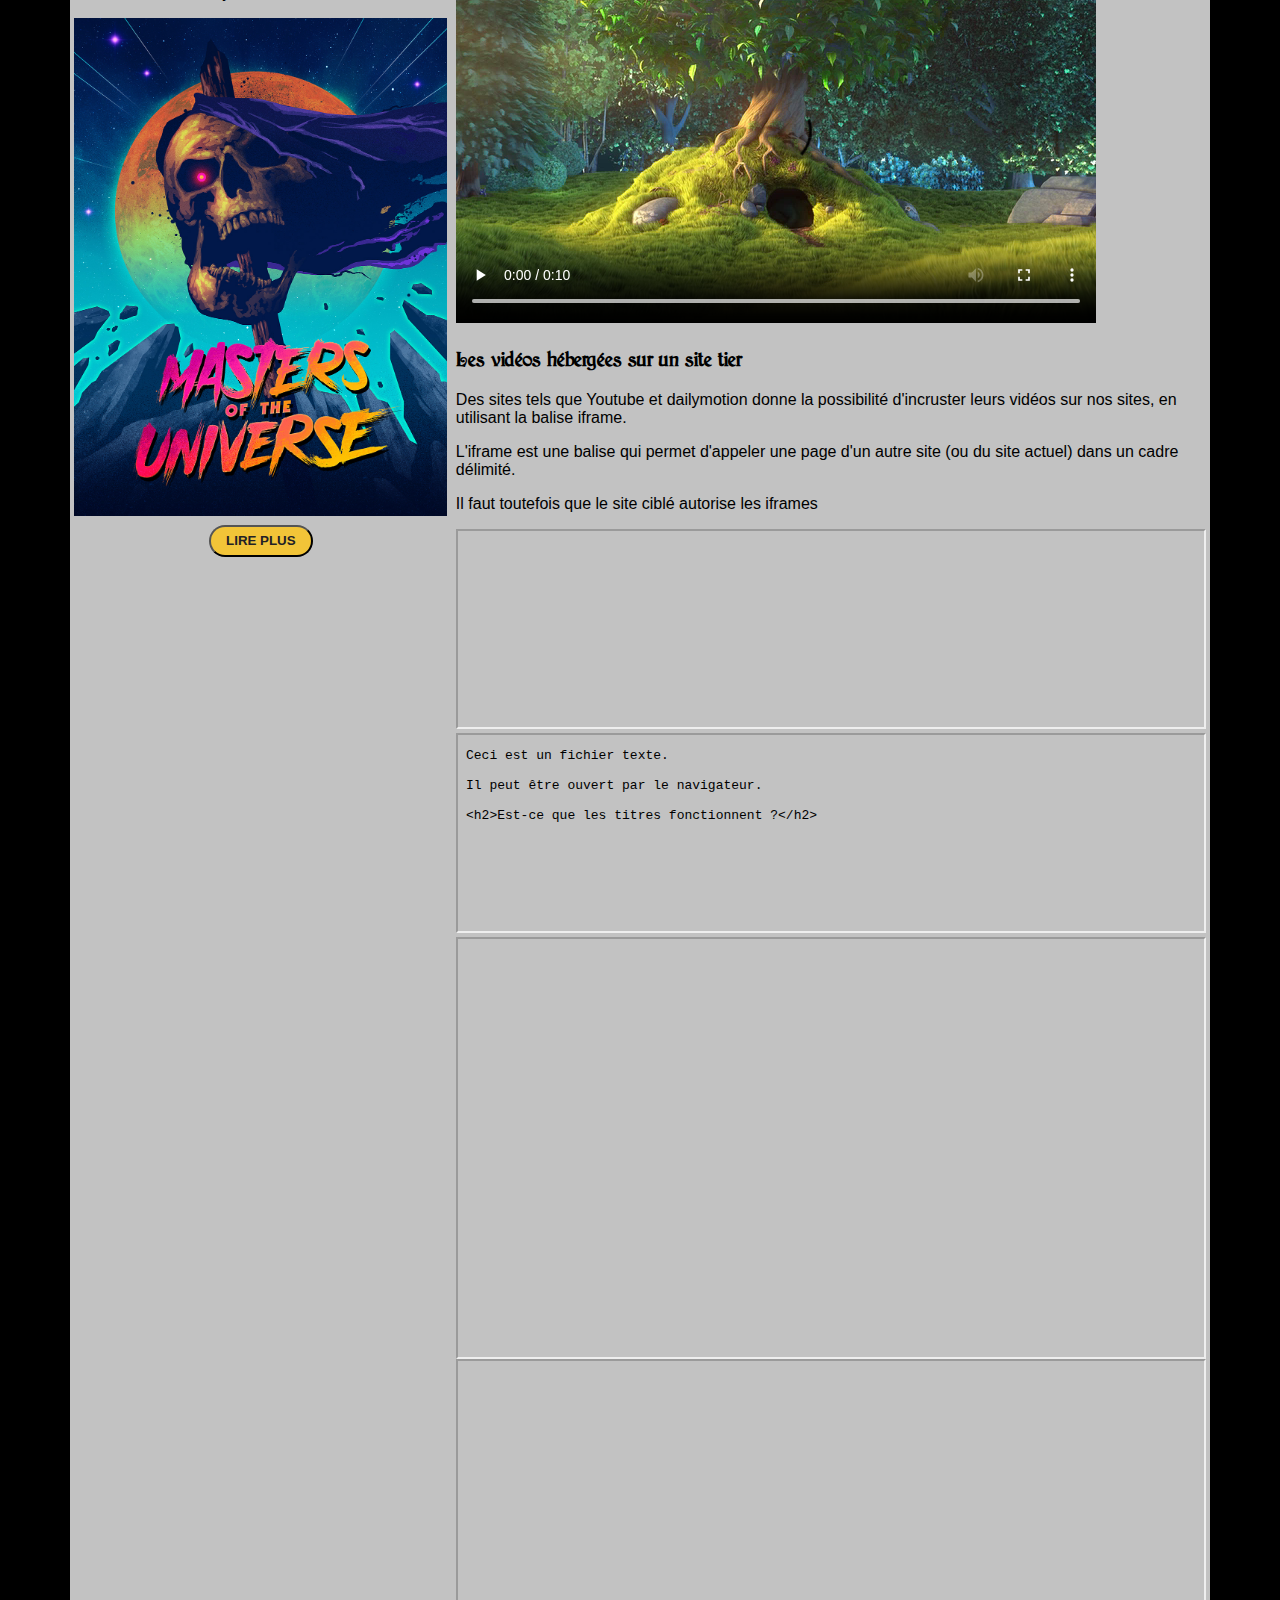
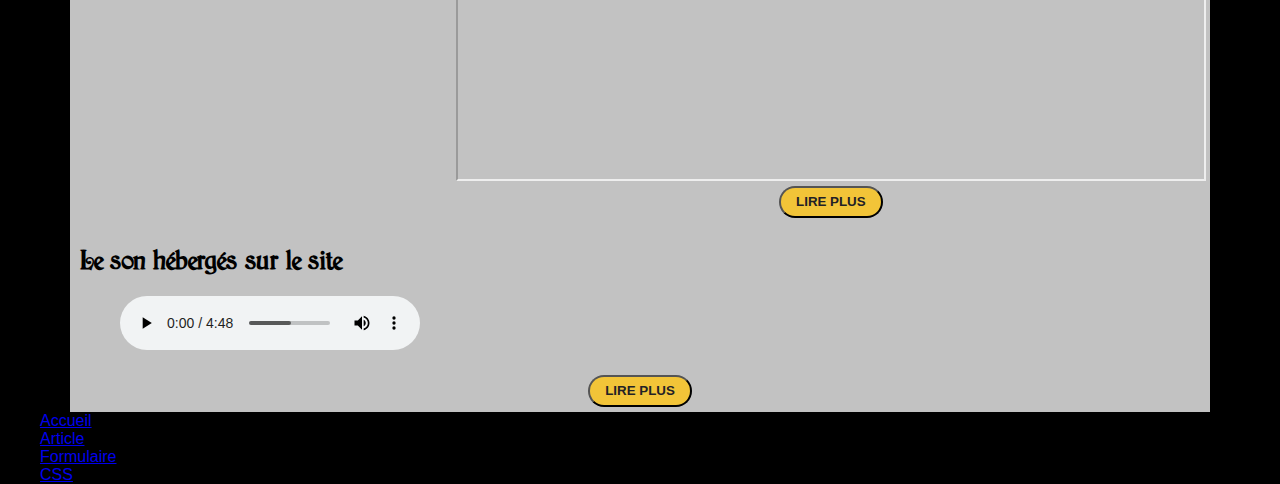
==== commit 5d075e5b: "rwd bases" ====
--- a/index.html
+++ b/index.html
@@ -155,29 +155,29 @@
                     <p>
                         Ici, quand on affche 2 éléments par ligne, si le dernier est égal à un multiple de 2 
                         plus 1, il prend 100% de la largeur
-                        <pre>
+                        <code>
 body > main > section > article:last-child:nth-of-type(2n+1){
     width: 100%;
 }
-                        </pre>
+</code>
                     </p>
                     <p>
                         Ici, quand on affche 3 éléments par ligne, si le dernier est égal à un multiple de 3 
                         plus 1, il prend 100% de la largeur
-                        <pre>
+                        <code>
 body > main > section > article:last-child:nth-of-type(3n+1){
     width: 100%;
 }
-                        </pre>
+                        </code>
                     </p>
                     <p>
                         Ici, quand on affche 3 éléments par ligne, si le dernier est égal à un multiple de 3 
                         plus 2, il prend 66% de la largeur
-                        <pre>
+                        <code>
 body > main > section > article:last-child:nth-of-type(3n+2){
     width: 66%;
 }   
-                        </pre>
+                        </code>
                     </p>
                 </main>
                 <footer>
@@ -248,6 +248,8 @@
                     </button>
                 </footer>
             </article>
+        </section>
+        <section>
             <article>
                 <header>
                     <h2>Le son hébergés sur le site</h2>
--- a/css/style.css
+++ b/css/style.css
@@ -16,9 +16,18 @@
 */
 
 :root{
-    --liens-nav: #d3d3d3;
-    --bg-nav: black;
+    --font-heading: 'JMHArkham';
+    --couleur-texte-general: black;
+    --bg-header: #222126;
+    --body-bg-color: black;
+    --liens-nav: #F2C438;
+    --main-bg-color: rgba(242, 242, 242, 0.8);
+    --bg-nav: var(--bg-header);
     --body-color: rgb(33, 32, 32);
+    --width-col-1-3: calc(calc(100% - 20px) / 3);
+    --width-col-2-3: calc(calc(calc(100% - 15px) / 3) * 2);
+    --width-col-3-3: calc(100% - 20px);
+    --width-col-1-2: calc(50% - 15px);
     font-family: Arial, Helvetica, sans-serif;
 }
 
@@ -56,7 +65,7 @@
 }
 
 h1, h2, h3, h4, h5, h6{
-    font-family: 'JMHArkham';
+    font-family: var(--font-heading);
 }
 
 h1{
@@ -73,8 +82,11 @@
 }
 
 body{
-    color: var(--body-color);
-    margin: 0;
+    color: var(--couleur-texte-general);
+    margin: 0;
+    background: linear-gradient(to right, rgba(0, 0, 0, 0.25), rgba(0,0,0,0.8)),
+    url('../images/city-black-n-white.png') bottom left fixed repeat-x;
+    background-color: var(--body-bg-color);
 }
 
 body > header{
@@ -110,10 +122,112 @@
 }
 
 body > main{
-    margin: 0 10px;
+    background-color: var(--main-bg-color);
+    width: var(--width-col-3-3);
+    margin-left: auto;
+    margin-right: auto;
 }
 
 /*
 Styliser les boutons dans les footer des articles (taille, hover, focus, coins arrondis - mdn - background )
 
-*/+*/
+
+body > main > section > article{
+    width: var(--width-col-3-3);
+    margin-left: auto;
+    margin-right: auto;
+}
+
+body > main > section > article > footer{
+    padding: 5px 0;
+}
+
+
+body > main > section > article > footer button{
+    line-height: 1.5rem;
+    padding: 2px 15px;
+    border-radius: 1.5rem;
+    /*border-top-left-radius: 1.5rem;
+    border-bottom-right-radius: 1.5rem;*/
+    background-color: #F2C438;
+    text-transform: uppercase;
+    text-align: center;
+    font-weight: bold;
+    color:#222126;
+    margin-left: auto;
+    margin-right: auto;
+    display: block;
+}
+
+body > main > section > article > footer button:hover{
+    color:#F2C438;
+    background-color: #222126;
+}
+
+
+/* media queries adaptatif */
+
+@media (min-width: 576px){
+    body > main{
+        max-width: 540px;
+    }
+}
+
+@media (min-width: 768px){
+    body > main{
+        max-width: 720px;
+    }
+
+    body > main > section{
+        display: flex;
+        flex-wrap: wrap;
+        justify-content: space-around;
+    }
+
+    body > main > section > article{
+        width: var(--width-col-1-2);
+    }
+
+    body > main > section > article:last-child:nth-of-type(n+1){
+       width: var(--width-col-3-3);
+    }
+
+}
+
+@media (min-width: 992px){
+    body > main{
+        max-width: 960px;
+    }
+}
+
+@media (min-width: 1200px){
+    body > main{
+        max-width: 1140px;
+    }
+
+    body > main > section > article, 
+    body > main > section > article:last-child:nth-of-type(n+1){
+        width: var(--width-col-1-3);
+    }
+
+    body > main > section > article:last-child:nth-of-type(3n+1){
+        width: var(--width-col-3-3);
+    }
+
+    body > main > section > article:last-child:nth-of-type(3n+2){
+        width: var(--width-col-2-3);
+    }
+}
+
+@media (min-width: 1400px){
+    body > main{
+        max-width: 1320px;
+    }
+}
+
+@media (min-width: 1600px){
+    body > main{
+        max-width: 1550px;
+    }
+}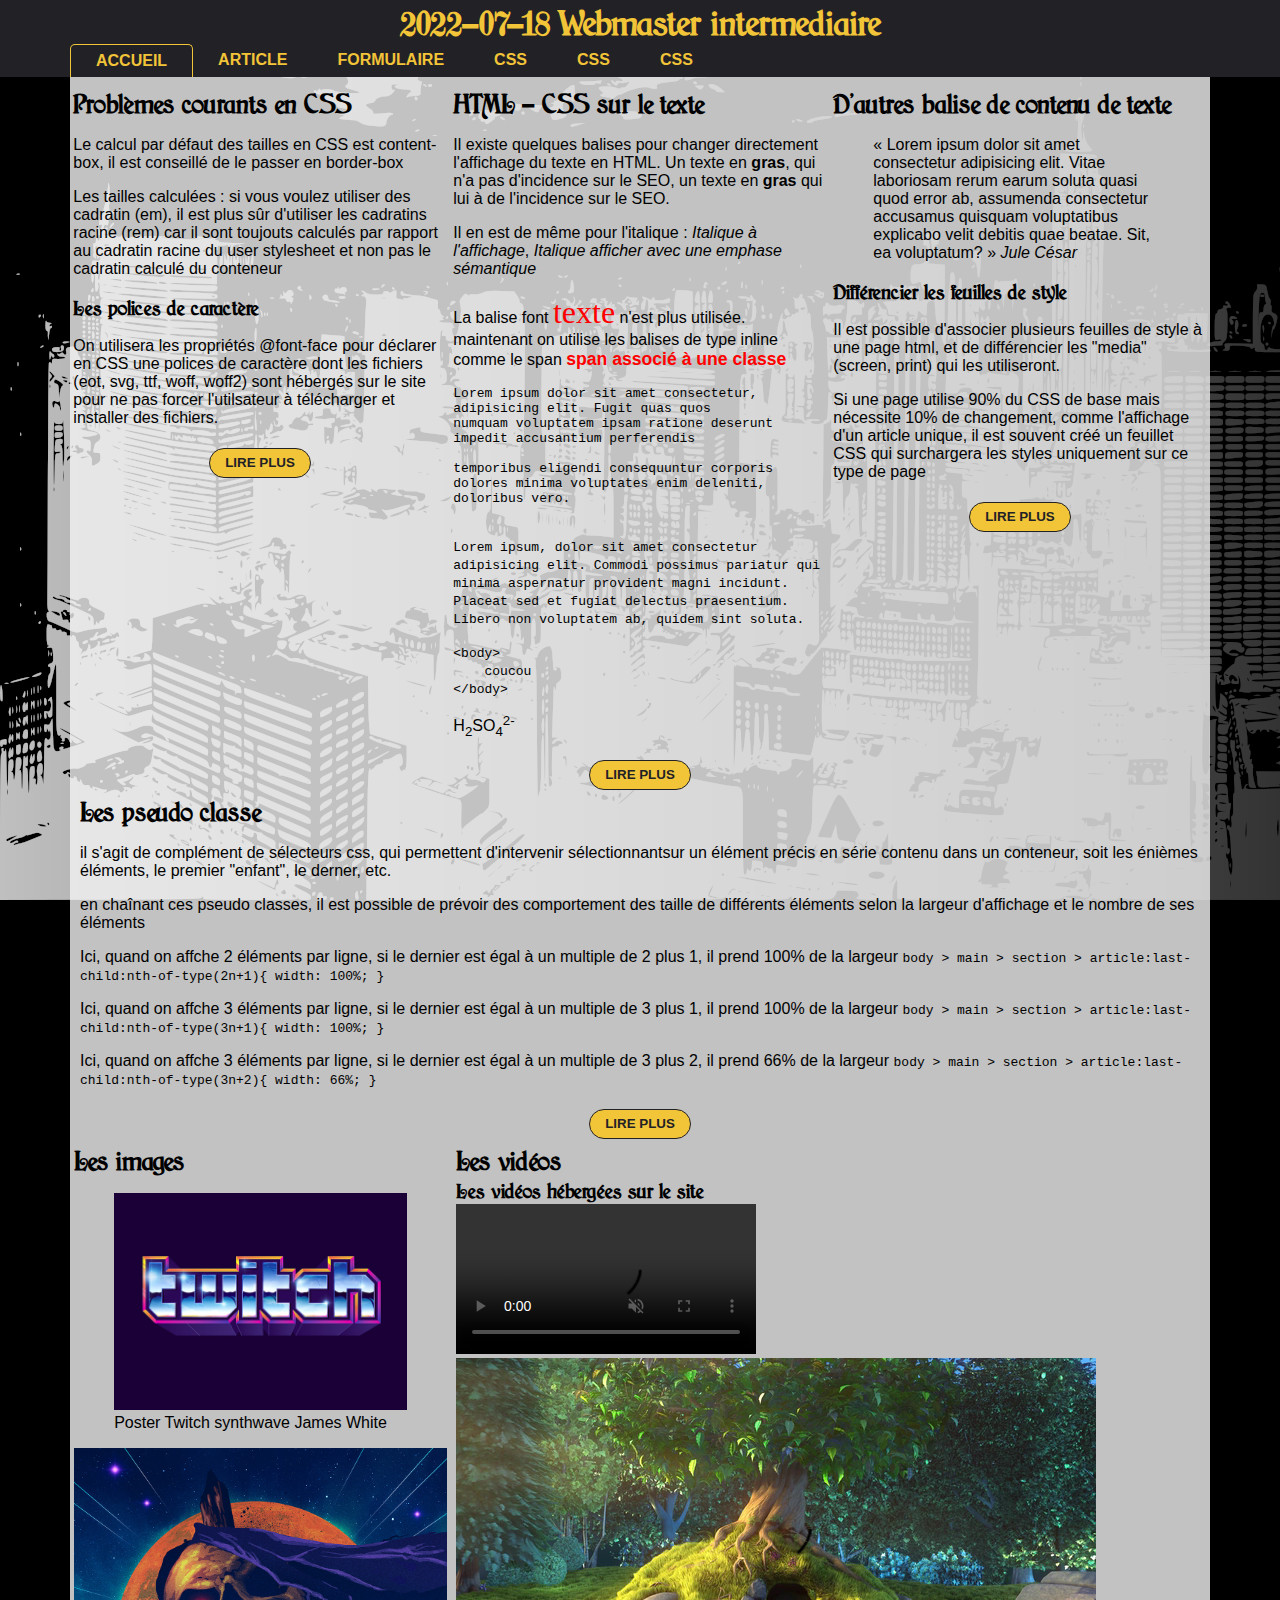
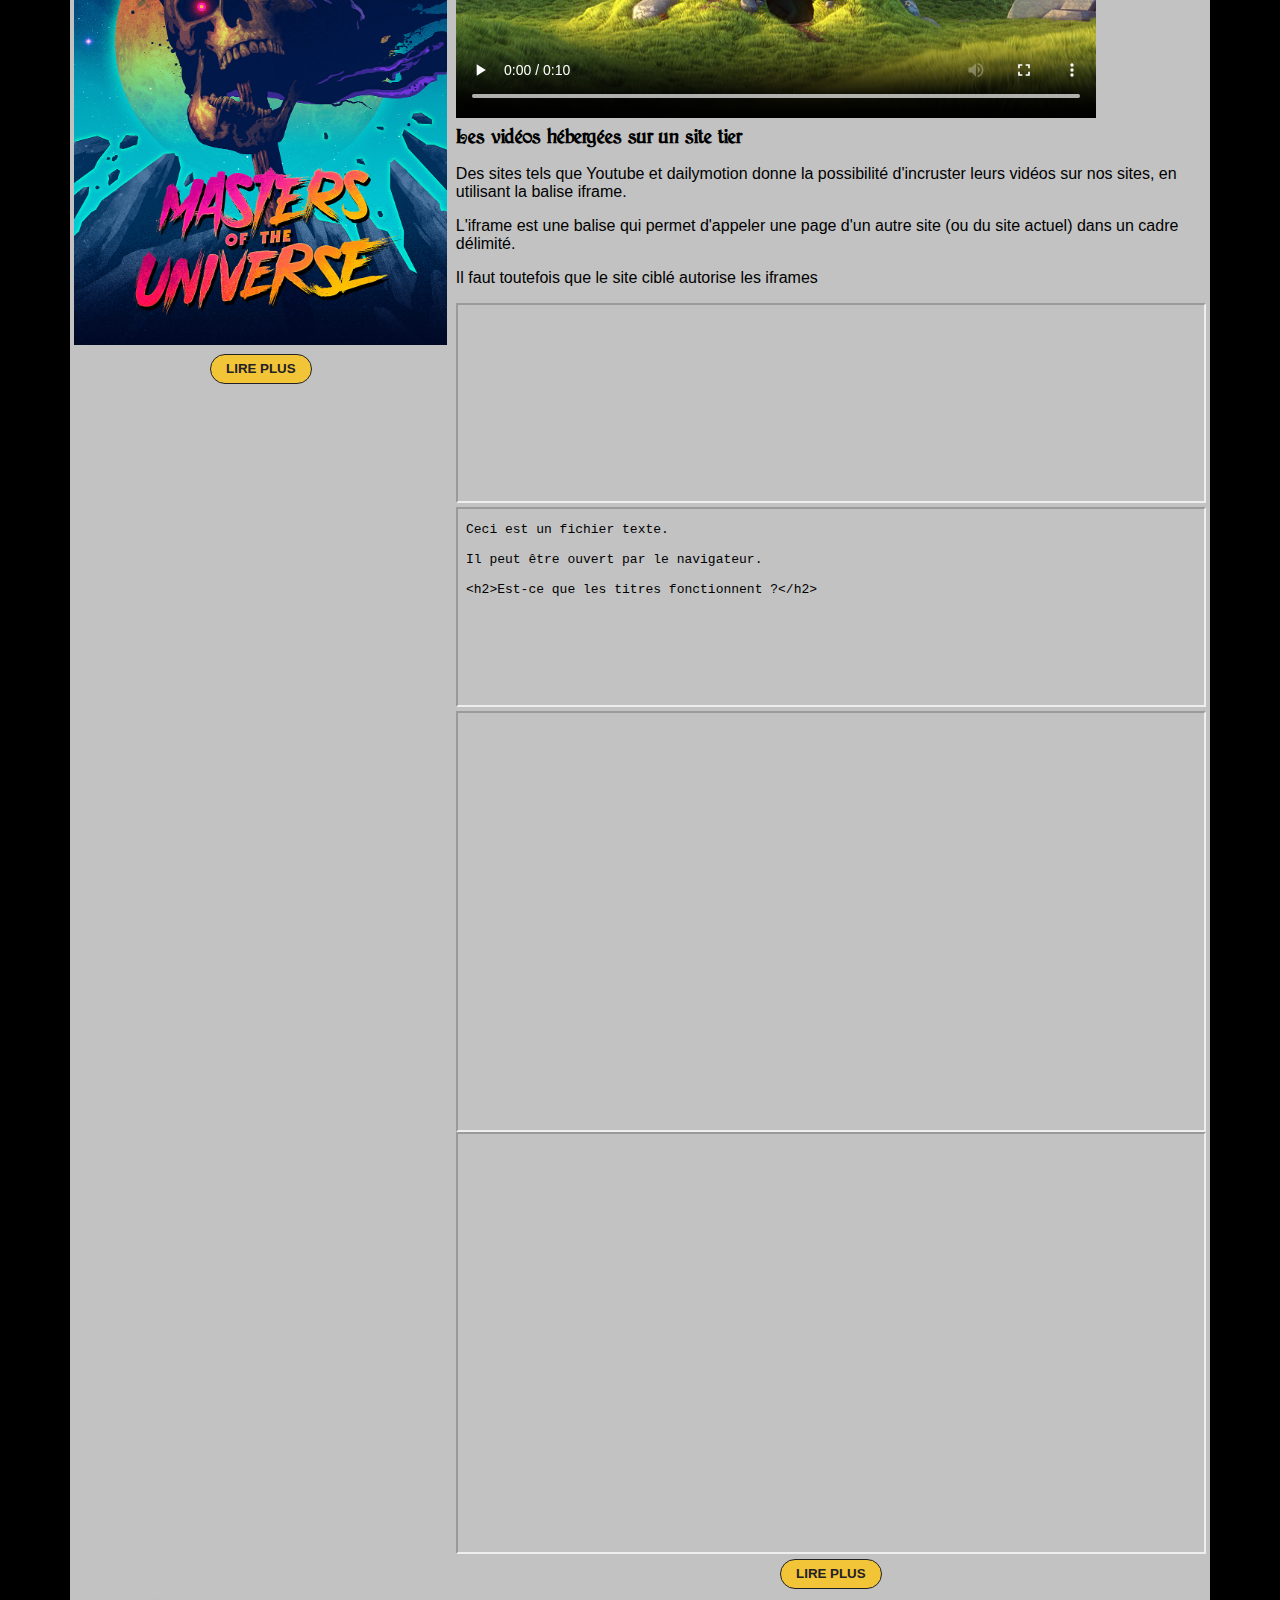
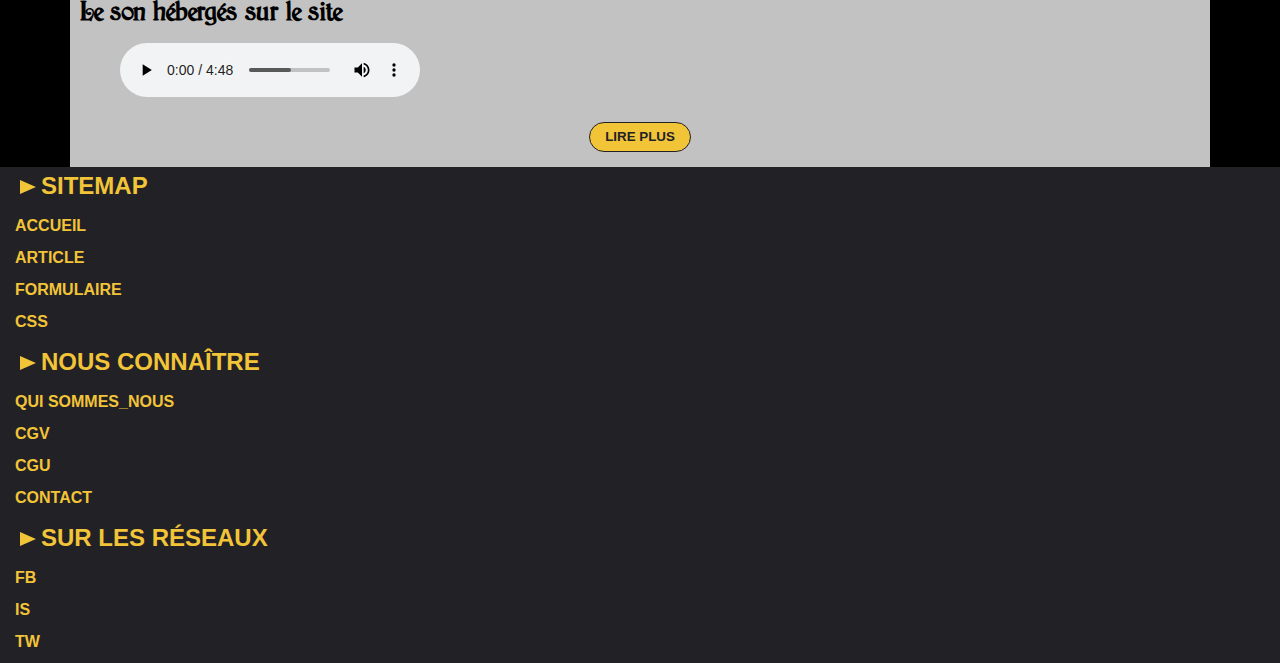
==== commit 90b166eb: "footer css" ====
--- a/index.html
+++ b/index.html
@@ -19,9 +19,11 @@
     </header>
     <nav>
         <ul>
-            <li><a href="./">Accueil</a></li>
+            <li><a class="active" href="./">Accueil</a></li>
             <li><a href="./article.html" title="Lien vers un article du site">Article</a></li>
             <li><a href="./formulaire.html">Formulaire</a></li>
+            <li><a href="./css.html">CSS</a></li>
+            <li><a href="./css.html">CSS</a></li>
             <li><a href="./css.html">CSS</a></li>
         </ul>
     </nav>
@@ -271,6 +273,7 @@
     </main>
     <footer>
         <div>
+            <h2>Sitemap</h2>
             <nav>
                 <ul>
                     <li><a href="./">Accueil</a></li>
@@ -280,6 +283,27 @@
                 </ul>
             </nav>
         </div>
+        <div>
+            <h2>Nous connaître</h2>
+            <nav>
+                <ul>
+                    <li><a href="#">Qui sommes_nous</a></li>
+                    <li><a href="#">CGV</a></li>
+                    <li><a href="#">CGU</a></li>
+                    <li><a href="./formulaire.html">CONTACT</a></li>
+                </ul>
+            </nav>
+        </div>
+        <div>
+            <h2>Sur les réseaux</h2>
+            <nav>
+                <ul>
+                    <li><a href="#" title="FB">FB</a></li>
+                    <li><a href="#" title="IS">IS</a></li>
+                    <li><a href="#" title="TW">TW</a></li>
+                </ul>
+            </nav>
+        </div>
     </footer>
 </body>
 </html>--- a/css/style.css
+++ b/css/style.css
@@ -64,8 +64,27 @@
     overflow:hidden;
 }
 
-h1, h2, h3, h4, h5, h6{
+h1, h2:not(body > footer > div > h2), h3, h4, h5, h6{
     font-family: var(--font-heading);
+    margin: 0;
+}
+
+body > footer > div > h2{
+    margin: 0;
+    padding: 5px 20px;
+    text-transform: uppercase;
+    color: var(--liens-nav);
+}
+
+body > footer > div > h2::before{
+    width: 0;
+    height: 0;
+    border-left: 1rem solid var(--liens-nav);
+    border-top: 0.45rem solid transparent;
+    border-bottom: 0.45rem solid transparent;
+    border-right: 0.35rem solid transparent;
+    content: "";
+    display: inline-block;
 }
 
 h1{
@@ -94,19 +113,27 @@
     text-align: center;
 }
 
-body > nav{
+body > footer{
     background-color: var(--bg-nav);
-    color: var(--liens-nav);
-}
-
-body > nav > ul{
+}
+
+body > nav, 
+footer > div > nav{
+    background-color: var(--bg-nav);
+    color: var(--liens-nav);
+}
+
+body > nav > ul, 
+footer > div > nav > ul{
     list-style-type: none;
     padding: 5px 0;
     line-height: 2rem;
 }
 
 body > nav > ul > li > a,
-body > nav > ul > li > a:visited{
+body > nav > ul > li > a:visited, 
+footer > div > nav > ul > li > a, 
+footer > div > nav > ul > li > a:visited{
     color: var(--liens-nav);
     display: block;
     padding-left: 15px;
@@ -116,7 +143,9 @@
 }
 
 body > nav > ul > li > a:hover,
-body > nav > ul > li > a:focus{
+body > nav > ul > li > a:focus, 
+footer > div > nav > ul > li > a:hover, 
+footer > div > nav > ul > li > a:focus{
     color: var(--bg-nav);
     background-color: var(--liens-nav);
 }
@@ -126,6 +155,8 @@
     width: var(--width-col-3-3);
     margin-left: auto;
     margin-right: auto;
+    padding-top: 10px;
+    padding-bottom: 10px;
 }
 
 /*
@@ -158,6 +189,7 @@
     margin-left: auto;
     margin-right: auto;
     display: block;
+    border: 1px var(--bg-header) solid;
 }
 
 body > main > section > article > footer button:hover{
@@ -169,13 +201,43 @@
 /* media queries adaptatif */
 
 @media (min-width: 576px){
-    body > main{
+    body > main,
+    body > nav > ul{
         max-width: 540px;
-    }
+        margin-left: auto;
+        margin-right: auto;
+    }
+
+    body > nav > ul{
+        padding: 0;
+    }
+
+    /* transformer la navigation verticale en navigation horizontale */
+
+    body > nav > ul{
+        display: flex;
+        flex-wrap: wrap-reverse;
+    }
+    
+    body > nav > ul > li > a,
+    body > nav > ul > li > a:visited{    
+        padding-left: unset;
+        padding: 0 25px;
+        border-top-left-radius: 5px;
+        border-top-right-radius: 5px;
+    }
+
+    body > nav > ul > li > a.active{
+        border: 1px solid var(--liens-nav);
+        border-bottom: 0px;
+    }
+
+
 }
 
 @media (min-width: 768px){
-    body > main{
+    body > main,
+    body > nav > ul{
         max-width: 720px;
     }
 
@@ -196,13 +258,15 @@
 }
 
 @media (min-width: 992px){
-    body > main{
+    body > main,
+    body > nav > ul{
         max-width: 960px;
     }
 }
 
 @media (min-width: 1200px){
-    body > main{
+    body > main,
+    body > nav > ul{
         max-width: 1140px;
     }
 
@@ -221,13 +285,15 @@
 }
 
 @media (min-width: 1400px){
-    body > main{
+    body > main,
+    body > nav > ul{
         max-width: 1320px;
     }
 }
 
 @media (min-width: 1600px){
-    body > main{
+    body > main,
+    body > nav > ul{
         max-width: 1550px;
     }
 }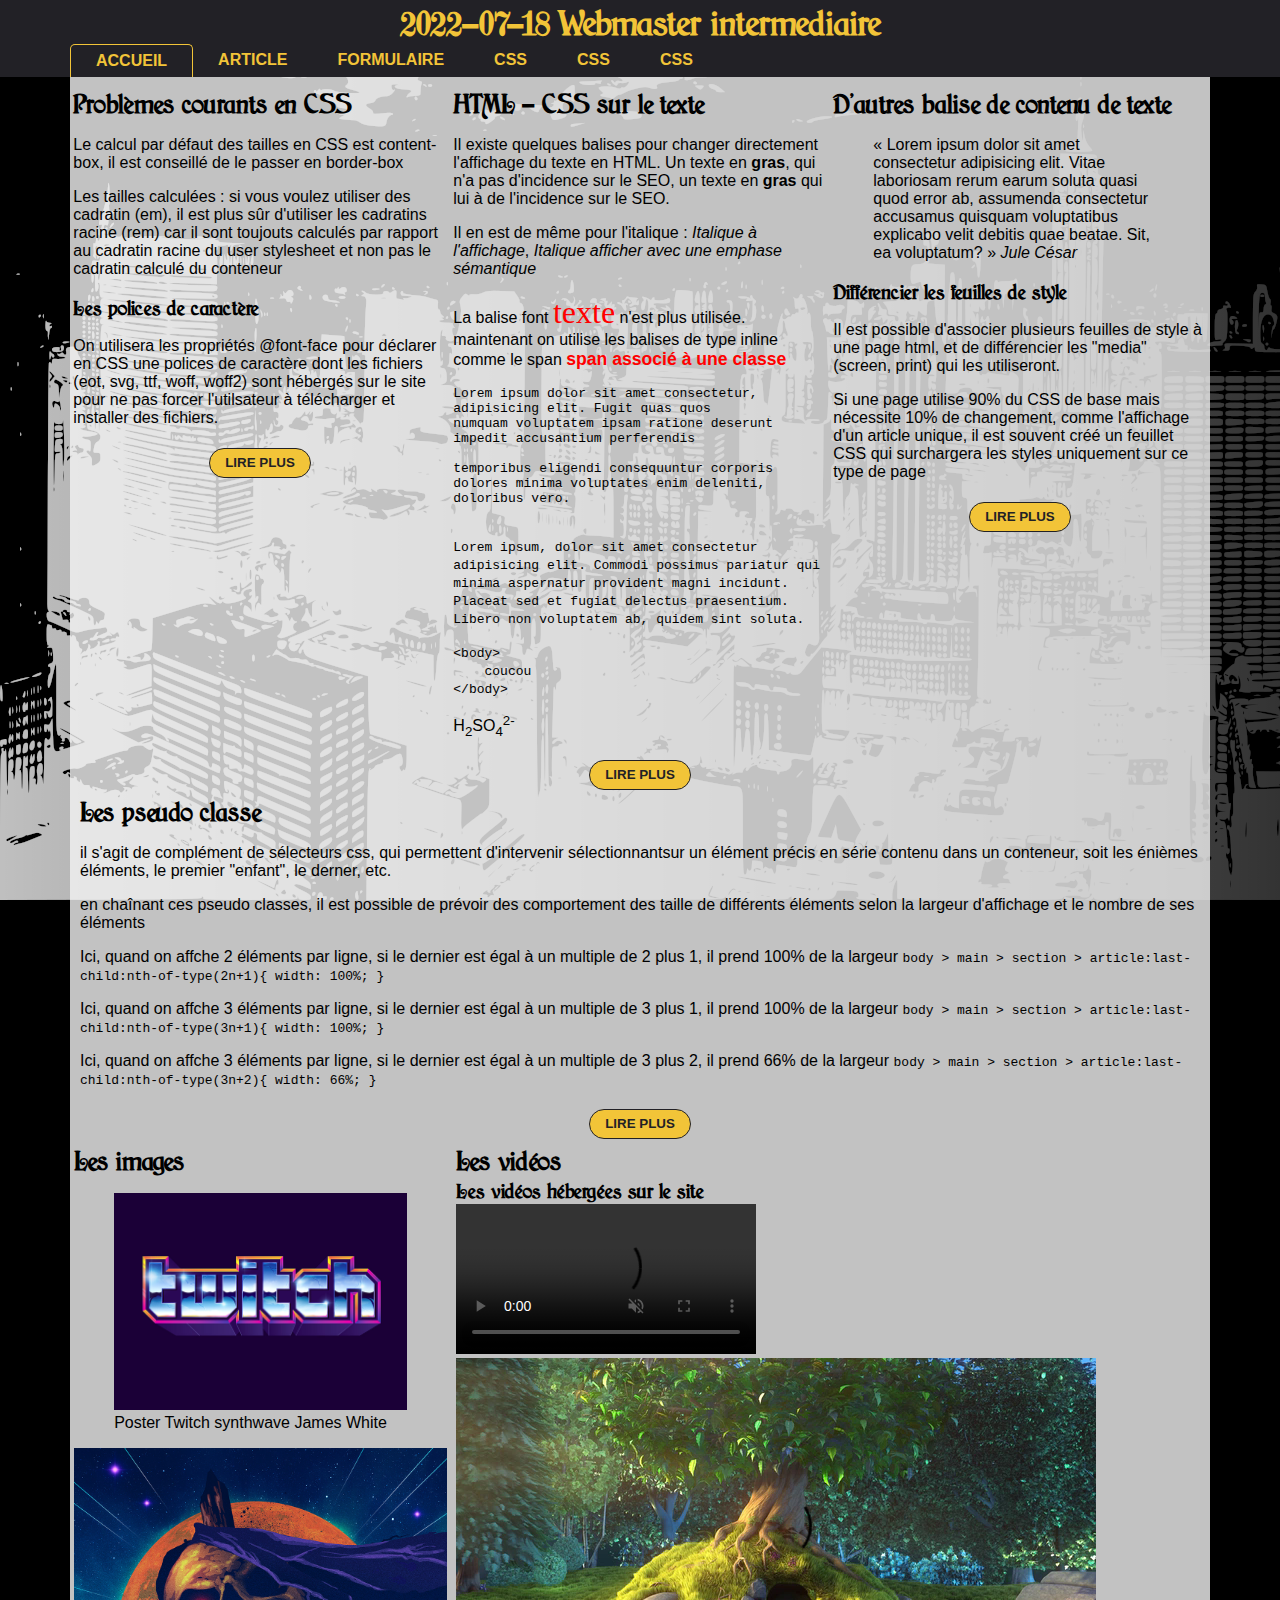
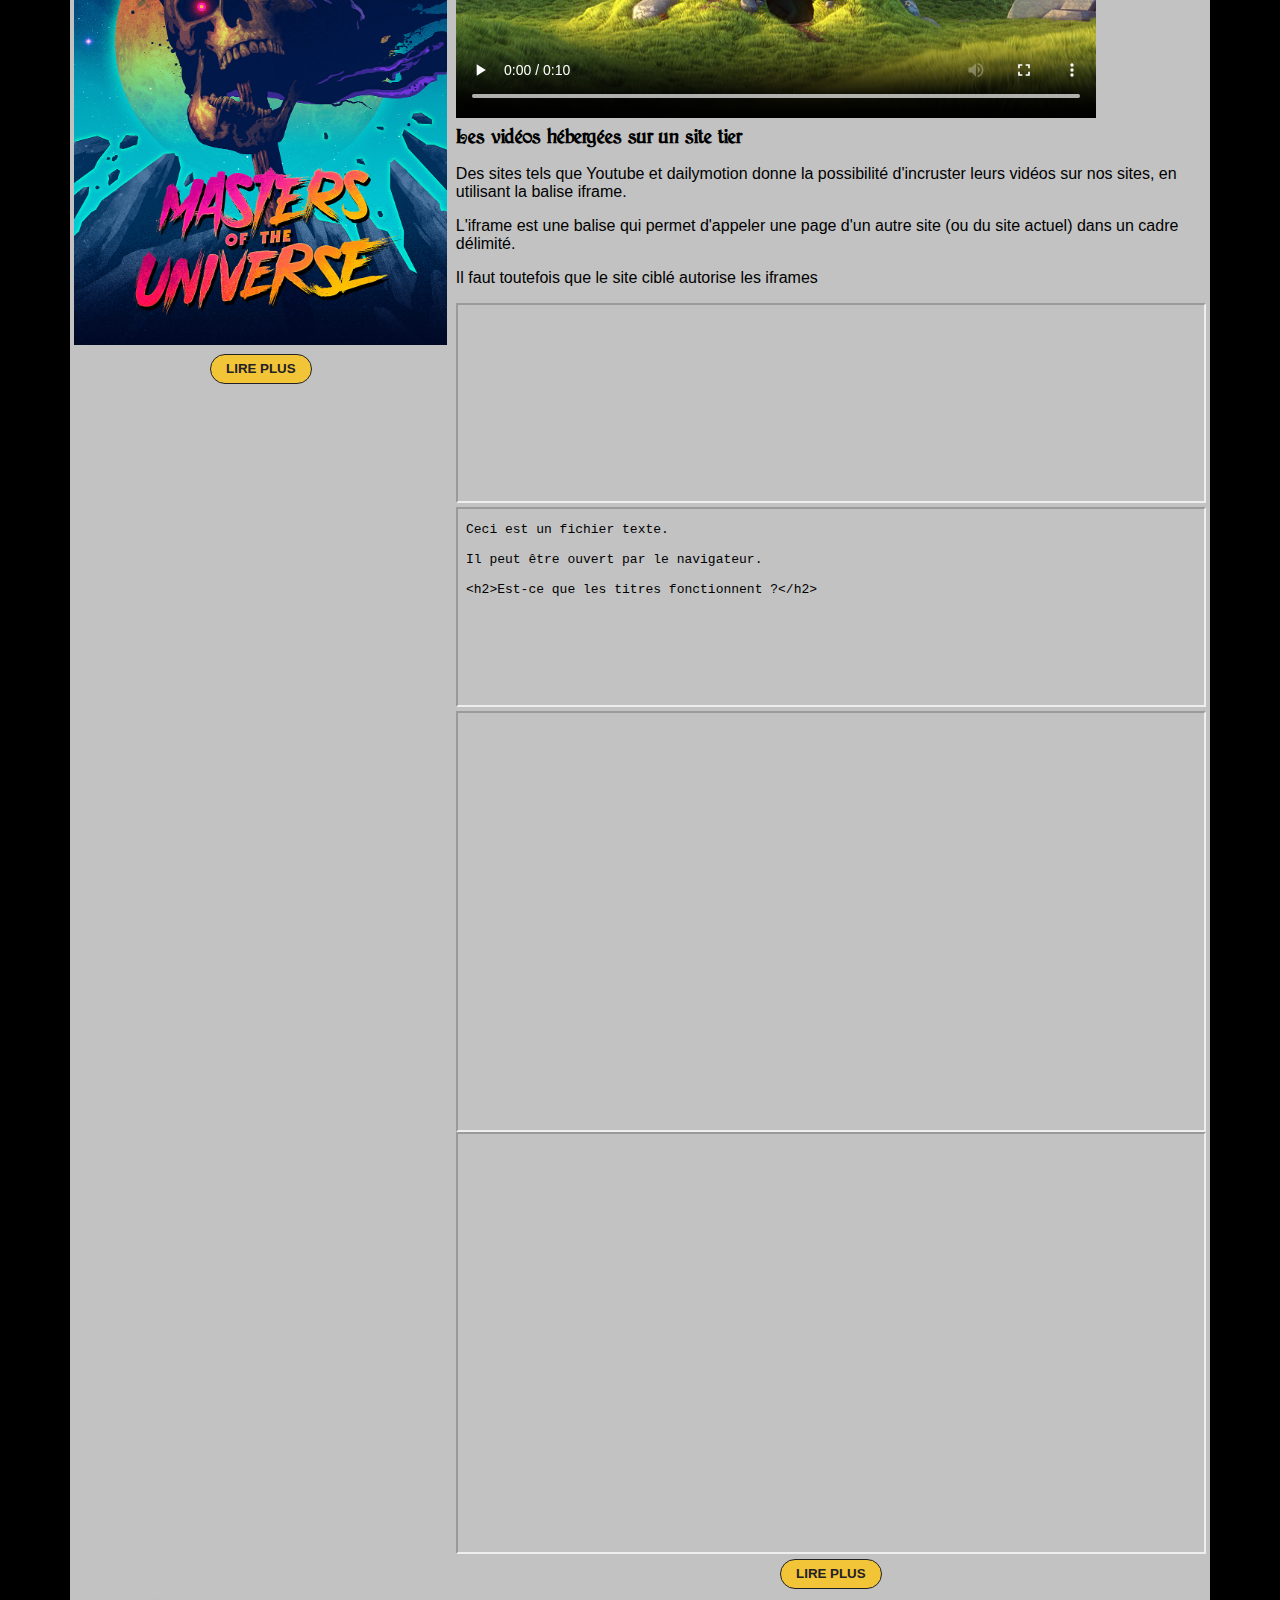
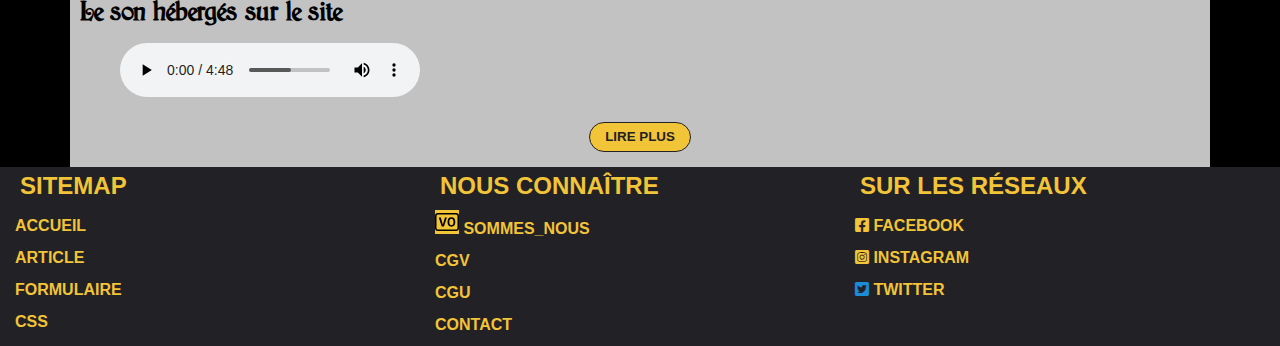
==== commit 0d68fe48: "exo article" ====
--- a/index.html
+++ b/index.html
@@ -287,7 +287,7 @@
             <h2>Nous connaître</h2>
             <nav>
                 <ul>
-                    <li><a href="#">Qui sommes_nous</a></li>
+                    <li><a href="#"><img src="./svg/badge-vo.svg" style="width: 1.5rem;height: 1.5rem;background-color: #F2C438;" /> sommes_nous</a></li>
                     <li><a href="#">CGV</a></li>
                     <li><a href="#">CGU</a></li>
                     <li><a href="./formulaire.html">CONTACT</a></li>
@@ -298,9 +298,9 @@
             <h2>Sur les réseaux</h2>
             <nav>
                 <ul>
-                    <li><a href="#" title="FB">FB</a></li>
-                    <li><a href="#" title="IS">IS</a></li>
-                    <li><a href="#" title="TW">TW</a></li>
+                    <li><a href="#" title="FB"><i class="fa-brands fa-facebook-square"></i> Facebook</a></li>
+                    <li><a href="#" title="IS"><i class="fa-brands fa-instagram-square"></i> Instagram</a></li>
+                    <li><a href="#" title="TW"><i class="fa-brands fa-twitter-square" style="color: #1A8CD8;"></i> Twitter</a></li>
                 </ul>
             </nav>
         </div>
--- a/css/style.css
+++ b/css/style.css
@@ -1,5 +1,5 @@
 @import url('./JMHArkham.css');
-
+@import url('./all.css');
 /*
 dimension les plus vues en web :
 px      =>  Pixel
@@ -69,24 +69,6 @@
     margin: 0;
 }
 
-body > footer > div > h2{
-    margin: 0;
-    padding: 5px 20px;
-    text-transform: uppercase;
-    color: var(--liens-nav);
-}
-
-body > footer > div > h2::before{
-    width: 0;
-    height: 0;
-    border-left: 1rem solid var(--liens-nav);
-    border-top: 0.45rem solid transparent;
-    border-bottom: 0.45rem solid transparent;
-    border-right: 0.35rem solid transparent;
-    content: "";
-    display: inline-block;
-}
-
 h1{
     color: var(--liens-nav);
     margin: 0;
@@ -98,6 +80,10 @@
 
 img, video{
     max-width: 100%;
+}
+
+a.footer-twitter::before{
+    content: "\f081";
 }
 
 body{
@@ -197,6 +183,28 @@
     background-color: #222126;
 }
 
+body > footer > div > h2{
+    margin: 0;
+    padding: 5px 20px;
+    text-transform: uppercase;
+    color: var(--liens-nav);
+}
+
+body > footer > div > h2::before{
+    width: 0;
+    height: 0;
+    border-left: 1rem solid var(--liens-nav);
+    border-top: 0.45rem solid transparent;
+    border-bottom: 0.45rem solid transparent;
+    border-right: 0.35rem solid transparent;
+    content: "";
+    display: inline-block;
+}
+body > footer > div > ul > li > a{
+    
+    line-height: 2rem;
+}
+
 
 /* media queries adaptatif */
 
@@ -232,6 +240,18 @@
         border-bottom: 0px;
     }
 
+    body > footer{
+        display: flex;
+    }
+
+    body > footer > div{
+        width: var(--width-col-1-3);
+    }
+
+    body > footer > div > h2::before{
+        content: none;
+    }
+
 
 }
 
